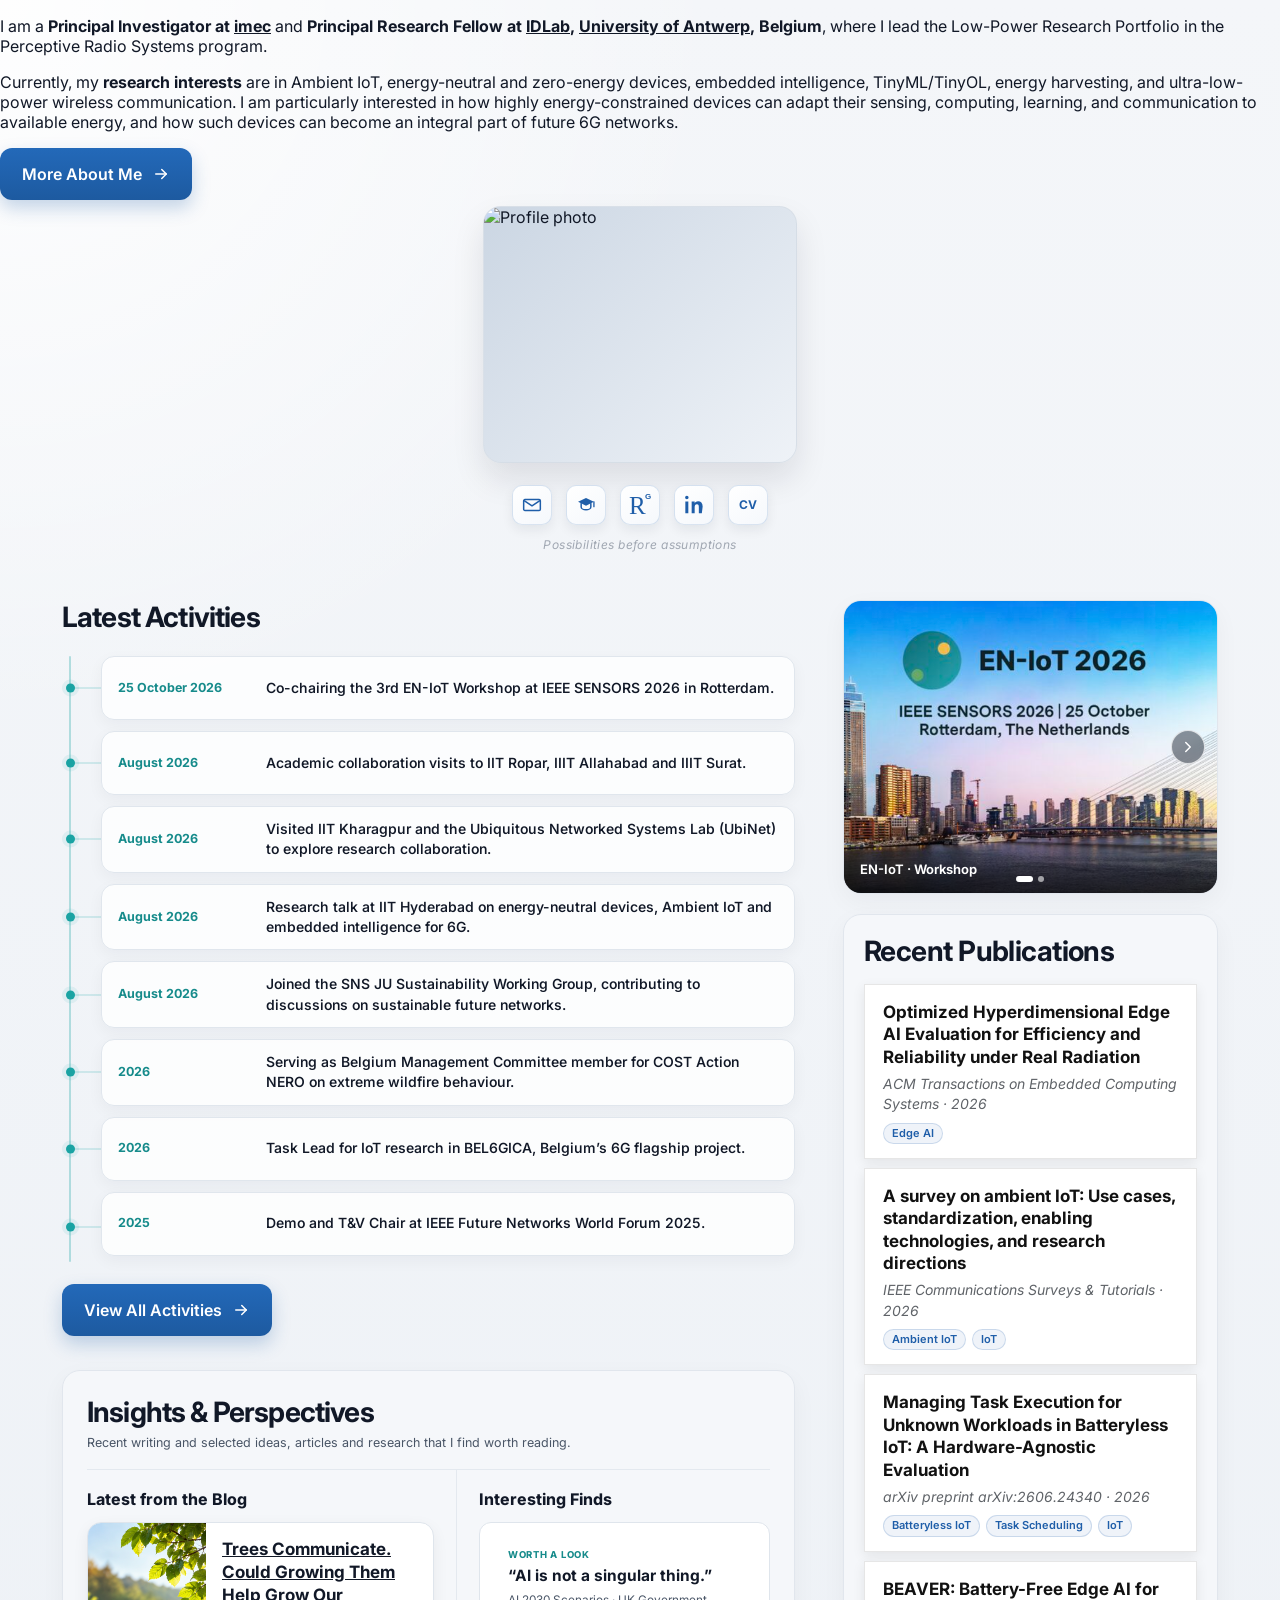
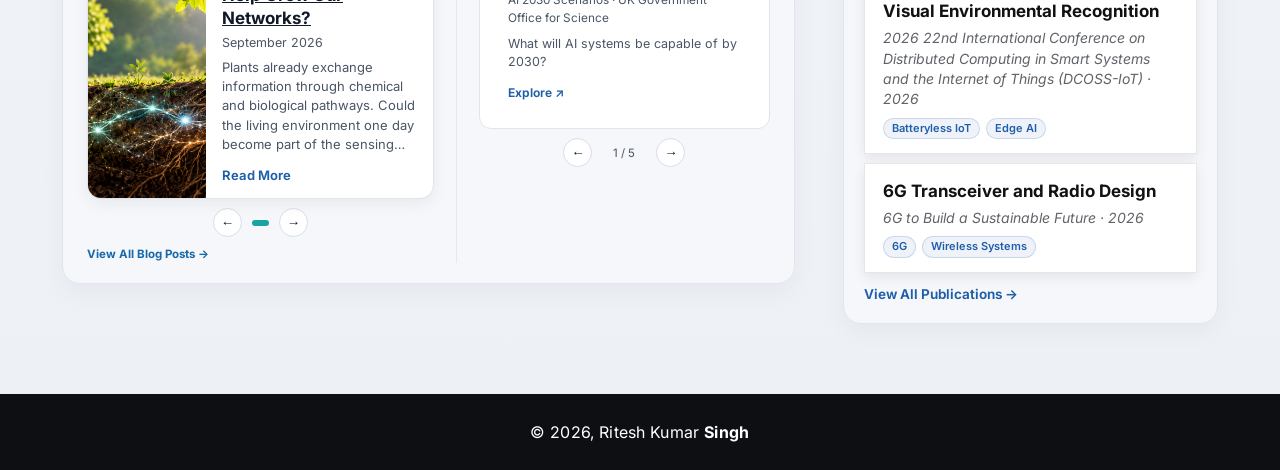
==== index.html @ 59a3bf8c "Update index.html" ====
<!DOCTYPE html>
<html lang="en">

<head>

  <meta charset="UTF-8" />

  <meta
    name="viewport"
    content="width=device-width, initial-scale=1.0"
  />

  <title>Ritesh Singh</title>


  <link
    rel="icon"
    type="image/png"
    href="images/ritesh_pic.png"
  >


  <!-- Apply saved theme before page renders -->

  <script>

    if (
      localStorage.getItem('theme') === 'dark'
    ) {

      document.documentElement
        .classList
        .add('dark-mode');

    }

  </script>


  <link
    rel="preconnect"
    href="https://fonts.googleapis.com"
  >

  <link
    rel="preconnect"
    href="https://fonts.gstatic.com"
    crossorigin
  >

  <link
    href="https://fonts.googleapis.com/css2?family=Inter:wght@400;500;600;700;800&display=swap"
    rel="stylesheet"
  >


  <link
    rel="stylesheet"
    href="css/style.css?v=20260917-01"
  />


  <!-- =========================================================
       HOME-SPECIFIC STYLES
  ========================================================== -->

  <style>
    /* =========================================================
       HOME LAYOUT — POLISHED TWO-COLUMN DESIGN
       ========================================================= */

    .home-content-grid {
      display: grid;
      grid-template-columns: minmax(0, 1.72fr) minmax(330px, 0.88fr);
      gap: 48px;
      padding: 46px 62px 58px;
      align-items: start;
    }

    .home-activities,
    .home-sidebar {
      min-width: 0;
    }

    .home-sidebar {
      position: static;
      align-self: start;
    }

    /* Soft section cards on the right */
    .home-panel {
      background: rgba(246, 248, 251, 0.92);
      border: 1px solid #e1e6ed;
      border-radius: 18px;
      padding: 20px;
      box-shadow: 0 8px 24px rgba(15, 23, 42, 0.045);
    }

    .home-panel + .home-panel {
      margin-top: 20px;
    }

    .home-sidebar .section-title {
      margin: 0 0 16px;
      font-size: 28px;
      line-height: 1.16;
      letter-spacing: -0.02em;
    }

    /* =========================================================
       ACTIVITY TIMELINE
       ========================================================= */

    .timeline {
      position: relative;
      margin-top: 8px;
      padding-left: 25px;
    }

    .timeline::before {
      content: "";
      position: absolute;
      left: 6px;
      top: 8px;
      bottom: 12px;
      width: 2px;
      background: rgba(26, 163, 163, 0.28);
    }

    .timeline-entry {
      position: relative;
      padding: 0 0 31px 22px;
    }

    .timeline-entry:last-child {
      padding-bottom: 6px;
    }

    .timeline-dot {
      position: absolute;
      left: -25px;
      top: 6px;
      width: 12px;
      height: 12px;
      border-radius: 50%;
      background: #1aa3a3;
      box-shadow: 0 0 0 5px rgba(26, 163, 163, 0.11);
      transition: transform 160ms ease, box-shadow 160ms ease;
    }

    .timeline-entry:hover .timeline-dot {
      transform: scale(1.12);
      box-shadow: 0 0 0 7px rgba(26, 163, 163, 0.13);
    }

    .activity-topline {
      display: flex;
      align-items: center;
      flex-wrap: wrap;
      gap: 9px;
      margin-bottom: 6px;
    }

    .activity-date {
      font-size: 14px;
      font-weight: 700;
      color: var(--text);
    }

    .activity-tag {
      display: inline-flex;
      align-items: center;
      min-height: 22px;
      padding: 2px 8px;
      border-radius: 999px;
      background: rgba(26, 163, 163, 0.10);
      color: #168b8b;
      font-size: 10px;
      font-weight: 700;
      letter-spacing: 0.08em;
      text-transform: uppercase;
    }

    .activity-title {
      margin: 0 0 6px;
      font-size: 18px;
      line-height: 1.38;
      font-weight: 650;
      color: var(--text);
    }

    .activity-summary {
      margin: 0;
      color: var(--muted);
      font-size: 15px;
      line-height: 1.65;
    }

    .activity-inline-link,
    .update-inline-link {
      display: inline-flex;
      margin-top: 10px;
      color: var(--primary);
      text-decoration: none;
      font-size: 13.5px;
      font-weight: 650;
    }

    .activity-inline-link:hover,
    .update-inline-link:hover {
      text-decoration: underline;
    }

    /* Activity media */
    .activity-visual {
      margin: 14px 0 0;
      overflow: hidden;
      border-radius: 14px;
      border: 1px solid var(--border);
      background: var(--surface-strong);
      box-shadow: 0 7px 18px rgba(15, 23, 42, 0.08);
    }

    .activity-visual img {
      display: block;
      width: 100%;
      height: 100%;
      object-fit: cover;
      transition: transform 220ms ease;
    }

    .activity-visual:hover img {
      transform: scale(1.02);
    }

    .activity-visual figcaption {
      padding: 8px 11px;
      color: var(--muted);
      font-size: 12px;
      line-height: 1.4;
    }

    .activity-featured {
      position: relative;
      width: min(100%, 500px);
      aspect-ratio: 16 / 8.8;
    }

    .activity-featured figcaption {
      position: absolute;
      left: 0;
      right: 0;
      bottom: 0;
      padding: 34px 13px 11px;
      color: #fff;
      background: linear-gradient(180deg, transparent 0%, rgba(0,0,0,0.72) 100%);
    }

    .activity-single-image {
      width: min(100%, 360px);
    }

    .activity-single-image img {
      aspect-ratio: 16 / 9;
    }

    .activity-gallery {
      width: min(100%, 500px);
      display: grid;
      grid-template-columns: 1.6fr 0.9fr;
      grid-template-rows: 190px auto;
      gap: 5px;
      padding: 5px;
    }

    .activity-gallery-main,
    .activity-gallery-side,
    .activity-gallery-last {
      min-width: 0;
      min-height: 0;
      overflow: hidden;
      border-radius: 10px;
    }

    .activity-gallery-main {
      grid-row: 1;
    }

    .activity-gallery-side {
      display: grid;
      grid-template-rows: 1fr 1fr;
      gap: 5px;
    }

    .activity-gallery-last {
      position: relative;
    }

    .activity-gallery-count {
      position: absolute;
      inset: 0;
      display: grid;
      place-items: center;
      background: rgba(0,0,0,0.48);
      color: #fff;
      font-size: 18px;
      font-weight: 700;
    }

    .activity-gallery figcaption {
      grid-column: 1 / -1;
      padding: 5px 7px 3px;
    }

    /* =========================================================
       BLOG — ONE CLEAN CARD AT A TIME
       Supports both old and new blogs.js class names.
       ========================================================= */

    .blog-carousel-shell {
      position: relative;
    }

    #latestBlogs {
      position: relative;
      min-width: 0;
    }

    /* All blog cards are hidden first; JS shows the active one */
    #latestBlogs > article {
      display: none;
    }

    #latestBlogs > article.is-active-blog {
      display: grid;
    }

    .blog-slide,
    .home-blog-card {
      grid-template-columns: 118px minmax(0, 1fr);
      min-height: 172px;
      overflow: hidden;
      border: 1px solid #dfe5ec;
      border-radius: 14px;
      background: #fff;
      box-shadow: 0 5px 16px rgba(15, 23, 42, 0.06);
    }

    .blog-slide > img,
    img.home-blog-image {
      display: block;
      width: 118px;
      height: 100%;
      min-height: 172px;
      object-fit: cover;
      background: #eef2f6;
    }

    .blog-slide-placeholder,
    .home-blog-placeholder {
      width: 118px;
      min-height: 172px;
      background:
        linear-gradient(145deg, rgba(26,163,163,0.12), rgba(31,94,169,0.08));
    }

    .blog-slide-content,
    .home-blog-content {
      min-width: 0;
      padding: 15px 16px 14px;
    }

    .blog-slide-title,
    .home-blog-title {
      margin: 0 0 5px;
      color: var(--text);
      font-size: 17px;
      line-height: 1.35;
      font-weight: 700;
    }

    .blog-slide-meta,
    .home-blog-date {
      margin-bottom: 8px;
      color: var(--muted);
      font-size: 12.5px;
    }

    .blog-slide-desc,
    .home-blog-excerpt {
      margin: 0 0 10px;
      color: var(--muted);
      font-size: 13px;
      line-height: 1.48;
      display: -webkit-box;
      -webkit-line-clamp: 5;
      -webkit-box-orient: vertical;
      overflow: hidden;
    }

    .read-link,
    .home-blog-link {
      color: var(--primary);
      text-decoration: none;
      font-size: 13px;
      font-weight: 650;
    }

    .read-link:hover,
    .home-blog-link:hover {
      text-decoration: underline;
    }

    .carousel-controls {
      display: flex;
      align-items: center;
      justify-content: center;
      gap: 10px;
      margin-top: 11px;
    }

    .carousel-arrow {
      width: 29px;
      height: 29px;
      border: 1px solid #d7dee7;
      border-radius: 50%;
      background: #fff;
      color: var(--text);
      display: inline-flex;
      align-items: center;
      justify-content: center;
      cursor: pointer;
      transition: color 150ms ease, border-color 150ms ease, transform 150ms ease;
    }

    .carousel-arrow:hover {
      color: var(--primary);
      border-color: var(--primary);
      transform: translateY(-1px);
    }

    .carousel-dots {
      display: flex;
      gap: 6px;
      align-items: center;
      justify-content: center;
    }

    .carousel-dot {
      width: 6px;
      height: 6px;
      padding: 0;
      border: 0;
      border-radius: 50%;
      background: #c4ccd6;
      cursor: pointer;
    }

    .carousel-dot.active {
      width: 17px;
      border-radius: 999px;
      background: #1aa3a3;
    }

    /* =========================================================
       PUBLICATIONS — FIVE COMPACT CARDS
       ========================================================= */

    #recentPublications {
      display: grid;
      gap: 9px;
    }

    .home-publication-item {
      padding: 12px 13px 11px;
      border: 1px solid #dfe5ec;
      border-radius: 12px;
      background: #fff;
      box-shadow: 0 3px 11px rgba(15, 23, 42, 0.04);
    }

    .home-publication-title {
      margin: 0 0 5px;
      color: var(--text);
      font-size: 14px;
      line-height: 1.38;
      font-weight: 700;
    }

    .home-publication-meta {
      margin: 0 0 6px;
      color: var(--muted);
      font-size: 11.8px;
      line-height: 1.45;
    }

    .home-publication-link {
      color: var(--primary);
      text-decoration: none;
      font-size: 12px;
      font-weight: 650;
    }

    .home-publication-link:hover {
      text-decoration: underline;
    }

    /* =========================================================
       SIDEBAR ACTIONS
       ========================================================= */

    .sidebar-action {
      display: inline-flex;
      margin-top: 13px;
      color: var(--primary);
      text-decoration: none;
      font-weight: 650;
      font-size: 13.5px;
    }

    .sidebar-action:hover {
      text-decoration: underline;
    }

    /* =========================================================
       WORTH SHARING — COMPACT AND CONSISTENT
       ========================================================= */

    .sharing-card {
      margin-top: 0;
      overflow: hidden;
      background: #fff;
      border: 1px solid #dfe5ec;
      border-radius: 14px;
      box-shadow: 0 5px 16px rgba(15, 23, 42, 0.05);
    }

    .sharing-content {
      padding: 14px 15px 15px;
    }

    .sharing-type {
      margin-bottom: 5px;
      color: #168b8b;
      font-size: 9.5px;
      font-weight: 750;
      letter-spacing: 0.08em;
      text-transform: uppercase;
    }

    .sharing-title {
      margin: 0 0 6px;
      color: var(--text);
      font-size: 15.5px;
      line-height: 1.38;
      font-weight: 700;
    }

    .sharing-source,
    .sharing-author {
      color: var(--muted);
      font-size: 11.8px;
      line-height: 1.45;
    }

    .sharing-note {
      margin: 8px 0 9px;
      color: var(--muted);
      font-size: 12.5px;
      line-height: 1.5;
    }

    .sharing-thumb-wrap,
    .sharing-image-wrap {
      overflow: hidden;
    }

    .sharing-thumb,
    .sharing-feature-image {
      display: block;
      width: 100%;
      max-height: 170px;
      object-fit: cover;
    }

    .sharing-link {
      color: var(--primary);
      text-decoration: none;
      font-size: 12px;
      font-weight: 650;
    }

    .sharing-link:hover {
      text-decoration: underline;
    }

    .sharing-quote-card {
      position: relative;
      padding: 17px 18px 16px;
    }

    .sharing-quote-mark {
      height: 24px;
      color: #1aa3a3;
      font-family: Georgia, "Times New Roman", serif;
      font-size: 42px;
      line-height: 1;
    }

    .sharing-quote-text {
      margin: 3px 0 11px;
      color: var(--text);
      font-family: Georgia, "Times New Roman", serif;
      font-size: 15.5px;
      line-height: 1.5;
      font-style: italic;
    }

    .sharing-controls {
      display: flex;
      align-items: center;
      justify-content: center;
      gap: 11px;
      margin-top: 10px;
    }

    .sharing-controls button {
      width: 29px;
      height: 29px;
      padding: 0;
      border: 1px solid #d7dee7;
      border-radius: 50%;
      background: #fff;
      color: var(--text);
      display: inline-flex;
      align-items: center;
      justify-content: center;
      cursor: pointer;
    }

    .sharing-controls button:hover {
      color: var(--primary);
      border-color: var(--primary);
    }

    #sharingCounter {
      min-width: 42px;
      color: var(--muted);
      font-size: 11.5px;
      text-align: center;
    }


    /* FINAL HOME — CONNECTED COMPACT ACTIVITY CARDS + PHOTO CAROUSEL */
    .timeline{position:relative;margin-top:10px;padding-left:39px}
    .timeline::before{content:"";position:absolute;left:7px;top:0;bottom:0;width:2px;background:rgba(26,163,163,.30);border-radius:999px}
    .timeline-entry{position:relative;margin:0 0 11px;padding:0}
    .timeline-entry:last-child{margin-bottom:0}
    .timeline-entry::before{content:"";position:absolute;left:-31px;top:50%;width:31px;height:1px;background:rgba(26,163,163,.34);transform:translateY(-50%)}
    .timeline-dot{position:absolute;left:-35px;top:50%;width:9px;height:9px;border-radius:50%;background:#1aa3a3;box-shadow:0 0 0 4px rgba(26,163,163,.09);transform:translateY(-50%);z-index:2}
    .activity-compact-card{min-height:64px;display:grid;grid-template-columns:132px minmax(0,1fr);gap:16px;align-items:center;padding:12px 16px;border:1px solid #e0e6ed;border-radius:13px;background:rgba(255,255,255,.82);box-shadow:0 5px 16px rgba(15,23,42,.045);transition:border-color 160ms ease,box-shadow 160ms ease,transform 160ms ease}
    .activity-compact-card:hover{border-color:rgba(26,163,163,.34);box-shadow:0 7px 19px rgba(15,23,42,.065);transform:translateY(-1px)}
    .activity-compact-date{color:#168b8b;font-size:12.5px;line-height:1.35;font-weight:700;white-space:nowrap}
    .activity-compact-text{min-width:0;color:var(--text);font-size:14px;line-height:1.45;font-weight:550}
    .activity-compact-text a{color:inherit;text-decoration:none}.activity-compact-text a:hover{color:var(--primary)}
    .left-worth-sharing{margin-top:38px}
    .academic-moments-panel{padding:0;overflow:hidden}
    .home-academic-carousel{position:relative;width:100%;height:292px;overflow:hidden;background:#eef2f6}
    .home-academic-slide{position:absolute;inset:0;width:100%;height:100%;object-fit:cover;opacity:0;transform:translateX(10px);transition:opacity .45s ease,transform .45s ease}
    .home-academic-slide.is-active{opacity:1;transform:translateX(0)}
    .home-academic-caption{position:absolute;left:0;right:0;bottom:0;z-index:2;padding:44px 54px 15px 16px;color:#fff;font-size:13px;line-height:1.35;font-weight:650;background:linear-gradient(180deg,rgba(0,0,0,0),rgba(0,0,0,.70));pointer-events:none}
    .home-academic-next{position:absolute;right:12px;top:50%;z-index:3;width:34px;height:34px;padding:0;display:inline-flex;align-items:center;justify-content:center;border:1px solid rgba(255,255,255,.72);border-radius:50%;background:rgba(17,24,39,.46);color:#fff;cursor:pointer;backdrop-filter:blur(5px);transform:translateY(-50%)}
    .home-academic-dots{position:absolute;left:50%;bottom:11px;z-index:4;display:flex;align-items:center;justify-content:center;gap:5px;transform:translateX(-50%)}
    .home-academic-dot{width:6px;height:6px;padding:0;border:0;border-radius:50%;background:rgba(255,255,255,.58);cursor:pointer}.home-academic-dot.is-active{width:17px;border-radius:999px;background:#fff}
    html.dark-mode .activity-compact-card{border-color:#303741;background:rgba(25,29,35,.92)}html.dark-mode .activity-compact-date{color:#82b7f4}html.dark-mode .timeline::before,html.dark-mode .timeline-entry::before{background:rgba(130,183,244,.28)}html.dark-mode .timeline-dot{background:#82b7f4;box-shadow:0 0 0 4px rgba(130,183,244,.09)}html.dark-mode .home-academic-carousel{background:#161a20}
    @media(max-width:760px){.timeline{padding-left:31px}.timeline-entry::before{left:-23px;width:23px}.timeline-dot{left:-27px}.activity-compact-card{grid-template-columns:1fr;gap:4px;min-height:0;padding:11px 13px}.activity-compact-date{white-space:normal}.home-academic-carousel{height:240px}}

    /* =========================================================
       DARK MODE
       ========================================================= */

    html.dark-mode .home-panel {
      background: #14181d;
      border-color: #2d333b;
      box-shadow: 0 8px 24px rgba(0,0,0,0.12);
    }

    html.dark-mode .activity-tag {
      background: rgba(130, 183, 244, 0.12);
      color: #8dc3ff;
    }

    html.dark-mode .timeline::before {
      background: rgba(130, 183, 244, 0.28);
    }

    html.dark-mode .timeline-dot {
      background: #82b7f4;
      box-shadow: 0 0 0 5px rgba(130, 183, 244, 0.11);
    }

    html.dark-mode .blog-slide,
    html.dark-mode .home-blog-card,
    html.dark-mode .home-publication-item,
    html.dark-mode .sharing-card,
    html.dark-mode .carousel-arrow,
    html.dark-mode .sharing-controls button {
      background: #191d23;
      border-color: #303741;
    }

    html.dark-mode .carousel-dot {
      background: #4d5663;
    }

    html.dark-mode .carousel-dot.active {
      background: #82b7f4;
    }

    html.dark-mode .sharing-type,
    html.dark-mode .sharing-quote-mark {
      color: #82b7f4;
    }

    /* =========================================================
       RESPONSIVE
       ========================================================= */

    @media (max-width: 1080px) {
      .home-content-grid {
        grid-template-columns: minmax(0, 1.5fr) minmax(315px, 0.9fr);
        gap: 34px;
        padding-left: 36px;
        padding-right: 36px;
      }
    }

    @media (max-width: 900px) {
      .home-content-grid {
        grid-template-columns: 1fr;
        gap: 38px;
      }

      .home-sidebar {
        display: grid;
        grid-template-columns: 1fr 1fr;
        gap: 20px;
      }

      .home-panel + .home-panel {
        margin-top: 0;
      }

      .worth-sharing-section {
        grid-column: 1 / -1;
      }
    }

    @media (max-width: 640px) {
      .home-content-grid {
        padding: 34px 20px 46px;
      }

      .home-sidebar {
        display: block;
      }

      .home-panel + .home-panel {
        margin-top: 18px;
      }

      .timeline {
        padding-left: 19px;
      }

      .timeline-entry {
        padding-left: 17px;
      }

      .timeline-dot {
        left: -19px;
      }

      .blog-slide,
      .home-blog-card {
        grid-template-columns: 92px minmax(0, 1fr);
        min-height: 160px;
      }

      .blog-slide > img,
      img.home-blog-image,
      .blog-slide-placeholder,
      .home-blog-placeholder {
        width: 92px;
        min-height: 160px;
      }

      .activity-gallery {
        grid-template-rows: 150px auto;
      }
    }
  
    /* Blog moved below Worth Sharing in the left column */
    .home-left-blog {
      margin-top: 24px;
    }

    .home-left-blog .blog-card {
      min-height: 0;
    }

    .home-left-blog .blog-card-image,
    .home-left-blog .blog-image {
      min-height: 112px;
      height: 112px;
    }

    .home-left-blog .blog-card-content,
    .home-left-blog .blog-content {
      padding-top: 11px;
      padding-bottom: 11px;
    }

    .home-left-blog .blog-title,
    .home-left-blog .blog-card-title {
      font-family: Inter, Arial, sans-serif;
      font-size: 13.5px;
      line-height: 1.32;
      font-weight: 700;
    }

    .home-left-blog .blog-date,
    .home-left-blog .blog-meta {
      font-family: Inter, Arial, sans-serif;
      font-size: 12px;
      line-height: 1.35;
    }

    .home-left-blog .blog-excerpt,
    .home-left-blog .blog-description {
      font-family: Inter, Arial, sans-serif;
      font-size: 12.5px;
      line-height: 1.4;
      display: -webkit-box;
      -webkit-line-clamp: 3;
      -webkit-box-orient: vertical;
      overflow: hidden;
    }


    /* =========================================================
       FINAL HOME SPACING TUNING
       Compact Worth Sharing + Latest Blog Posts only
       ========================================================= */

    /* Worth Sharing: remove unnecessary vertical whitespace */
    .worth-sharing-section {
      padding-top: 20px !important;
      padding-bottom: 16px !important;
    }

    .worth-sharing-section .section-title {
      margin-bottom: 14px !important;
    }

    .worth-sharing-section #worthSharing {
      margin-bottom: 10px !important;
    }

    .worth-sharing-section .sharing-card,
    .worth-sharing-section .share-card {
      padding-top: 14px !important;
      padding-bottom: 14px !important;
      min-height: 0 !important;
    }

    .worth-sharing-section .sharing-controls {
      margin-top: 10px !important;
      margin-bottom: 0 !important;
      padding-bottom: 0 !important;
    }

    /* Keep a clean but modest gap before Blog */
    .home-left-blog {
      margin-top: 22px !important;
      padding-top: 20px !important;
      padding-bottom: 15px !important;
    }

    .home-left-blog .section-title {
      margin-bottom: 14px !important;
    }

    /* Blog card should follow its content instead of holding empty height */
    .home-left-blog .blog-carousel-shell,
    .home-left-blog .blog-carousel {
      min-height: 0 !important;
      height: auto !important;
    }

    .home-left-blog .blog-card {
      min-height: 0 !important;
      height: auto !important;
    }

    .home-left-blog .blog-card-image,
    .home-left-blog .blog-image {
      height: 104px !important;
      min-height: 104px !important;
    }

    .home-left-blog .blog-card-content,
    .home-left-blog .blog-content {
      min-height: 0 !important;
      height: auto !important;
      padding-top: 10px !important;
      padding-bottom: 10px !important;
    }

    .home-left-blog .blog-excerpt,
    .home-left-blog .blog-description {
      margin-top: 6px !important;
      margin-bottom: 6px !important;
      -webkit-line-clamp: 2 !important;
    }

    .home-left-blog .carousel-controls {
      margin-top: 10px !important;
      margin-bottom: 8px !important;
    }

    .home-left-blog .sidebar-action {
      margin-top: 4px !important;
      margin-bottom: 0 !important;
    }

    @media (max-width: 760px) {
      .worth-sharing-section,
      .home-left-blog {
        padding-top: 17px !important;
        padding-bottom: 14px !important;
      }

      .home-left-blog .blog-card-image,
      .home-left-blog .blog-image {
        height: 96px !important;
        min-height: 96px !important;
      }
    }


    /* =========================================================
       INSIGHTS & PERSPECTIVES
       Combined Blog + Selected Reading panel
       ========================================================= */

    .insights-perspectives-panel {
      margin-top: 34px;
      padding: 24px 24px 20px;
      overflow: hidden;
    }

    .insights-panel-heading {
      display: flex;
      align-items: flex-end;
      justify-content: space-between;
      gap: 24px;
      padding-bottom: 17px;
      border-bottom: 1px solid #e4e9ef;
    }

    .insights-main-title {
      margin: 0 0 5px !important;
    }

    .insights-intro {
      margin: 0;
      max-width: 690px;
      color: var(--muted);
      font-family: Inter, Arial, sans-serif;
      font-size: 12.5px;
      line-height: 1.5;
    }

    .insights-grid {
      display: grid;
      grid-template-columns: minmax(0, 1.08fr) minmax(0, .92fr);
      gap: 0;
      align-items: stretch;
    }

    .insights-block {
      min-width: 0;
      padding-top: 19px;
    }

    .insights-blog-block {
      padding-right: 22px;
    }

    .insights-reading-block {
      padding-left: 22px;
      border-left: 1px solid #e4e9ef;
    }

    .insights-block-heading {
      margin-bottom: 12px;
    }

    .insights-kicker {
      display: block;
      margin-bottom: 3px;
      color: #168b8b;
      font-family: Inter, Arial, sans-serif;
      font-size: 9.5px;
      line-height: 1.2;
      font-weight: 800;
      letter-spacing: .09em;
    }

    .insights-block-heading h3 {
      margin: 0;
      color: var(--text);
      font-family: Inter, Arial, sans-serif;
      font-size: 16px;
      line-height: 1.3;
      font-weight: 750;
    }

    /* Blog card inside the merged panel */
    .insights-blog-block .blog-carousel-shell,
    .insights-blog-block .blog-carousel,
    .insights-blog-block .blog-card {
      min-height: 0 !important;
      height: auto !important;
    }

    .insights-blog-block .blog-card {
      overflow: hidden;
      border-radius: 12px;
    }

    .insights-blog-block .blog-card-image,
    .insights-blog-block .blog-image {
      width: 112px !important;
      min-width: 112px !important;
      height: 112px !important;
      min-height: 112px !important;
    }

    .insights-blog-block .blog-card-content,
    .insights-blog-block .blog-content {
      min-height: 0 !important;
      height: auto !important;
      padding: 11px 13px !important;
    }

    .insights-blog-block .blog-title,
    .insights-blog-block .blog-card-title {
      font-family: Inter, Arial, sans-serif;
      font-size: 13px !important;
      line-height: 1.32 !important;
      font-weight: 700 !important;
    }

    .insights-blog-block .blog-date,
    .insights-blog-block .blog-meta {
      font-family: Inter, Arial, sans-serif;
      font-size: 11px !important;
      line-height: 1.3 !important;
    }

    .insights-blog-block .blog-excerpt,
    .insights-blog-block .blog-description {
      margin-top: 5px !important;
      margin-bottom: 5px !important;
      font-family: Inter, Arial, sans-serif;
      font-size: 11.5px !important;
      line-height: 1.38 !important;
      display: -webkit-box;
      -webkit-line-clamp: 2 !important;
      -webkit-box-orient: vertical;
      overflow: hidden;
    }

    .insights-blog-block .carousel-controls {
      margin: 9px 0 5px !important;
    }

    /* Selected reading card: visually lighter than the blog card */
    .insights-reading-block #worthSharing {
      margin: 0 !important;
    }

    .insights-reading-block .sharing-card,
    .insights-reading-block .share-card {
      min-height: 0 !important;
      padding: 12px 13px !important;
      border-radius: 12px;
      box-shadow: none;
    }

    .insights-reading-block .sharing-controls {
      margin: 9px 0 5px !important;
      padding: 0 !important;
    }

    .insights-link {
      display: inline-flex;
      align-items: center;
      margin-top: 3px;
      color: #1769aa;
      font-family: Inter, Arial, sans-serif;
      font-size: 11.5px;
      line-height: 1.35;
      font-weight: 700;
      text-decoration: none;
    }

    .insights-link:hover {
      color: var(--primary);
    }

    html.dark-mode .insights-panel-heading,
    html.dark-mode .insights-reading-block {
      border-color: #303741;
    }

    @media (max-width: 900px) {
      .insights-grid {
        grid-template-columns: 1fr;
      }

      .insights-blog-block {
        padding-right: 0;
      }

      .insights-reading-block {
        margin-top: 18px;
        padding-left: 0;
        padding-top: 18px;
        border-left: 0;
        border-top: 1px solid #e4e9ef;
      }

      html.dark-mode .insights-reading-block {
        border-top-color: #303741;
      }
    }

    @media (max-width: 600px) {
      .insights-perspectives-panel {
        padding: 19px 16px 16px;
      }

      .insights-intro {
        font-size: 12px;
      }

      .insights-blog-block .blog-card-image,
      .insights-blog-block .blog-image {
        width: 96px !important;
        min-width: 96px !important;
        height: 104px !important;
        min-height: 104px !important;
      }
    }

</style>

</head>



<body>

<p>

        I am a <strong>Principal Investigator at <a href="https://www.imec-int.com/en" target="_blank" rel="noopener noreferrer">imec</a></strong>
        and <strong>Principal Research Fellow at <a href="https://www.uantwerpen.be/en/research-groups/idlab/" target="_blank" rel="noopener noreferrer">IDLab</a>,
        <a href="https://www.uantwerpen.be/en/" target="_blank" rel="noopener noreferrer">University of Antwerp</a>, Belgium</strong>,
        where I lead the Low-Power Research Portfolio in the Perceptive Radio Systems program.

      </p>


      <p>

        Currently, my <strong>research interests</strong> are in Ambient IoT, energy-neutral and zero-energy devices,
        embedded intelligence, TinyML/TinyOL, energy harvesting, and ultra-low-power wireless communication.
        I am particularly interested in how highly energy-constrained devices can adapt their sensing, computing,
        learning, and communication to available energy, and how such devices can become an integral part of future 6G networks.

      </p>



      <div class="button-row">


        <a
          class="btn-primary"
          href="about.html"
        >

          More About Me


          <svg
            width="18"
            height="18"
            viewBox="0 0 24 24"
            fill="none"
            aria-hidden="true"
          >

            <path
              d="M5 12H19"
              stroke="currentColor"
              stroke-width="2"
              stroke-linecap="round"
            />

            <path
              d="M13 6L19 12L13 18"
              stroke="currentColor"
              stroke-width="2"
              stroke-linecap="round"
              stroke-linejoin="round"
            />

          </svg>


        </a>


      </div>


    </div>



    <!-- RIGHT -->

    <div class="hero-side">



      <img
        class="profile-photo"
        src="images/profile.png"
        alt="Profile photo"
      >



      <!-- =====================================================
           SOCIAL LINKS
      ====================================================== -->

      <div class="social-row">

        <a class="social-icon" href="mailto:ritesh.ksingh27@gmail.com" aria-label="Email" title="Email">
          <svg viewBox="0 0 24 24" fill="none" aria-hidden="true">
            <path d="M3.5 5.5H20.5C21.33 5.5 22 6.17 22 7V17C22 17.83 21.33 18.5 20.5 18.5H3.5C2.67 18.5 2 17.83 2 17V7C2 6.17 2.67 5.5 3.5 5.5Z" stroke="currentColor" stroke-width="1.8" stroke-linejoin="round"/>
            <path d="M3 7L12 13L21 7" stroke="currentColor" stroke-width="1.8" stroke-linecap="round" stroke-linejoin="round"/>
          </svg>
        </a>

        <a class="social-icon" href="https://scholar.google.com/citations?user=uZy6xQoAAAAJ&hl=en" aria-label="Google Scholar" title="Google Scholar" target="_blank" rel="noopener noreferrer">
          <svg viewBox="0 0 24 24" fill="none" aria-hidden="true">
            <path d="M2.5 8.2L12 3.5L21.5 8.2L12 12.9L2.5 8.2Z" fill="currentColor"/>
            <path d="M6.2 10.2V14.3C6.2 16.2 8.8 17.8 12 17.8C15.2 17.8 17.8 16.2 17.8 14.3V10.2" stroke="currentColor" stroke-width="1.8" stroke-linecap="round" stroke-linejoin="round"/>
            <path d="M21.5 8.2V14" stroke="currentColor" stroke-width="1.6" stroke-linecap="round"/>
          </svg>
        </a>

        <a class="social-icon" href="https://www.researchgate.net/profile/Ritesh-Singh-13" aria-label="ResearchGate" title="ResearchGate" target="_blank" rel="noopener noreferrer">
          <span class="researchgate-mark researchgate-mark-final" aria-hidden="true">
            <span class="researchgate-r-final">R</span><span class="researchgate-g-final">G</span>
          </span>
        </a>

        <a class="social-icon" href="https://www.linkedin.com/in/singhriteshk/" aria-label="LinkedIn" title="LinkedIn" target="_blank" rel="noopener noreferrer">
          <svg viewBox="0 0 24 24" fill="currentColor" aria-hidden="true">
            <path d="M5.2 7.7H1.6V22h3.6V7.7ZM3.4 1A2.1 2.1 0 1 0 3.4 5.2 2.1 2.1 0 0 0 3.4 1ZM22.4 13.8c0-4.3-2.3-6.3-5.4-6.3-2.5 0-3.6 1.4-4.2 2.3V7.7H9.2V22h3.6v-7.1c0-1.9.4-3.7 2.7-3.7 2.3 0 2.3 2.1 2.3 3.8V22h3.6l1-8.2Z"/>
          </svg>
        </a>

        <a class="social-icon cv-icon" href="/CV_RSingh.pdf" aria-label="Curriculum Vitae" title="View CV" target="_blank" rel="noopener noreferrer">
          <span class="cv-mark" aria-hidden="true">CV</span>
        </a>

      </div>

      <div class="personal-motto">Possibilities before assumptions</div>


    </div>






  </section>



  <!-- =========================================================
       MAIN CONTENT
  ========================================================== -->

  <main class="home-content-grid">
    <section class="home-activities">
      <h2 class="section-title">Latest Activities</h2>
      <div class="timeline" id="homeActivities"></div>
      <div class="button-row" style="margin-top:22px;"><a class="btn-primary" href="updates.html">View All Activities <svg width="18" height="18" viewBox="0 0 24 24" fill="none" aria-hidden="true"><path d="M5 12H19" stroke="currentColor" stroke-width="2" stroke-linecap="round"/><path d="M13 6L19 12L13 18" stroke="currentColor" stroke-width="2" stroke-linecap="round" stroke-linejoin="round"/></svg></a></div>
      <section class="home-panel insights-perspectives-panel">

        <div class="insights-panel-heading">
          <div>
            <h2 class="section-title insights-main-title">
              Insights &amp; Perspectives
            </h2>
            <p class="insights-intro">
              Recent writing and selected ideas, articles and research that I find worth reading.
            </p>
          </div>
        </div>

        <div class="insights-grid">

          <!-- Latest from the Blog -->
          <section class="insights-block insights-blog-block" aria-labelledby="insightsBlogTitle">

            <div class="insights-block-heading">
              <h3 id="insightsBlogTitle">Latest from the Blog</h3>
            </div>

            <div class="blog-carousel-shell">
              <div
                class="blog-carousel"
                id="latestBlogs"
                aria-label="Latest blog posts"
              ></div>

              <div
                class="carousel-controls insights-carousel-controls"
                aria-label="Blog carousel controls"
              >
                <button
                  class="carousel-arrow"
                  type="button"
                  onclick="previousBlog()"
                  aria-label="Previous blog"
                  title="Previous blog"
                >
                  &#8592;
                </button>

                <div
                  class="carousel-dots"
                  id="blogDots"
                ></div>

                <button
                  class="carousel-arrow"
                  type="button"
                  onclick="nextBlog()"
                  aria-label="Next blog"
                  title="Next blog"
                >
                  &#8594;
                </button>
              </div>
            </div>

            <a
              class="insights-link"
              href="blogs/index.html"
            >
              View All Blog Posts &#8594;
            </a>

          </section>

          <!-- Worth Reading -->
          <section class="insights-block insights-reading-block" aria-labelledby="worthReadingTitle">

            <div class="insights-block-heading">
              <h3 id="worthReadingTitle">Interesting Finds</h3>
            </div>

            <div id="worthSharing">
              <!-- One selected item at a time from js/sharing.js -->
            </div>

            <div
              class="sharing-controls insights-sharing-controls"
              aria-label="Interesting Finds carousel controls"
            >
              <button
                type="button"
                onclick="previousSharing()"
                aria-label="Previous selected item"
                title="Previous"
              >
                &#8592;
              </button>

              <span id="sharingCounter">
                1 / 1
              </span>

              <button
                type="button"
                onclick="nextSharing()"
                aria-label="Next selected item"
                title="Next"
              >
                &#8594;
              </button>
            </div>

          </section>

        </div>

      </section>
    </section>
    <aside class="home-sidebar">
      <section class="home-panel academic-moments-panel" aria-label="Academic moments"><div class="home-academic-carousel" id="homeAcademicCarousel">
          <img src="images/events/en-iot-2026.png" class="home-academic-slide is-active" data-caption="EN-IoT · Workshop" alt="EN-IoT · Workshop" loading="lazy">
          <img src="images/events/futurenetworks.png" class="home-academic-slide" data-caption="IEEE Future Networks World Forum" alt="IEEE Future Networks World Forum" loading="lazy">
        <div class="home-academic-caption" id="homeAcademicCaption">EN-IoT · Workshop</div><button class="home-academic-next" id="homeAcademicNext" type="button" aria-label="Next academic photo"><svg width="18" height="18" viewBox="0 0 24 24" fill="none"><path d="M9 6L15 12L9 18" stroke="currentColor" stroke-width="2" stroke-linecap="round" stroke-linejoin="round"/></svg></button><div class="home-academic-dots" id="homeAcademicDots"></div></div></section>
      
      <section class="home-panel"><h2 class="section-title">Recent Publications</h2><div id="recentPublications"></div><a class="sidebar-action" href="publications.html">View All Publications &#8594;</a></section>
    </aside>
  </main>


  <!-- =========================================================
       FOOTER
  ========================================================== -->

  <footer class="site-footer">

    © 2026, Ritesh Kumar
    <strong>Singh</strong>

  </footer>


</div>





<!-- =========================================================
     FLOATING BACK TO TOP
========================================================== -->

<button
  id="backToTop"
  class="back-to-top"
  type="button"
  aria-label="Back to top"
  title="Back to top"
>
  <svg class="back-to-top-progress" viewBox="0 0 48 48" aria-hidden="true">
    <circle class="back-to-top-track" cx="24" cy="24" r="21" />
    <circle class="back-to-top-ring" cx="24" cy="24" r="21" />
  </svg>
  <span class="back-to-top-icon" aria-hidden="true">
    <svg width="19" height="19" viewBox="0 0 24 24" fill="none">
      <path d="M6.5 14.5L12 9L17.5 14.5" stroke="currentColor" stroke-width="2" stroke-linecap="round" stroke-linejoin="round"/>
    </svg>
  </span>
</button>

<!-- =========================================================
     SEARCH SCRIPT
========================================================== -->

<script>


  function toggleSiteSearch() {


    const search =
      document.getElementById(
        'siteSearch'
      );


    const input =
      document.getElementById(
        'siteSearchInput'
      );


    if (
      search.style.display === 'none' ||
      search.style.display === ''
    ) {

      search.style.display =
        'block';


      input.focus();

    }

    else {

      search.style.display =
        'none';

    }


  }



  function runSiteSearch(event) {


    event.preventDefault();


    const query =
      document
        .getElementById(
          'siteSearchInput'
        )
        .value
        .trim();


    if (!query) return;


    window.open(

      'https://www.google.com/search?q=' +

      encodeURIComponent(
        'site:riteshsingh.org ' +
        query
      ),

      '_blank',

      'noopener'

    );


  }


</script>



<!-- =========================================================
     DATA FILES
========================================================== -->


<script src="js/activities.js"></script>

<script src="js/blogs.js"></script>

<script src="js/publications.js"></script>

<script src="js/sharing.js"></script>



<!-- =========================================================
     RENDER HOME CONTENT
========================================================== -->

<script>


  /*
    Latest 8 Activities
  */

  if (
    typeof renderHomeActivities ===
    'function'
  ) {

    renderHomeActivities(
      'homeActivities',
      8
    );

  }



  /*
    Blog carousel

    All entries from blogs.js are available
    in the carousel.

    Only one card is visible at a time.
  */

  if (
    typeof renderLatestBlogs ===
    'function'
  ) {

    renderLatestBlogs(
      'latestBlogs'
    );

  }



  /*
    Latest 5 Publications
  */

  if (
    typeof renderRecentPublications ===
    'function'
  ) {

    renderRecentPublications(
      'recentPublications',
      5
    );

  }



  /*
    Worth Sharing
  */

  if (
    typeof renderWorthSharing ===
    'function'
  ) {

    renderWorthSharing(
      'worthSharing'
    );

  }


</script>



<!-- =========================================================
     BLOG CAROUSEL — ROBUST HOME DISPLAY
     Works with both older and newer blogs.js markup.
========================================================== -->

<script>
  let homeBlogIndex = 0;

  function getHomeBlogCards() {
    const container = document.getElementById('latestBlogs');
    if (!container) return [];

    return Array.from(container.children).filter(
      element => element.tagName === 'ARTICLE'
    );
  }

  function prepareBlogImages(cards) {
    cards.forEach(card => {
      const img = card.querySelector('img');

      if (!img) {
        if (!card.querySelector('.home-blog-placeholder')) {
          const placeholder = document.createElement('div');
          placeholder.className = 'home-blog-placeholder';
          card.insertBefore(placeholder, card.firstChild);
        }
        return;
      }

      img.addEventListener('error', () => {
        img.style.display = 'none';

        if (!card.querySelector('.home-blog-placeholder')) {
          const placeholder = document.createElement('div');
          placeholder.className = 'home-blog-placeholder';
          card.insertBefore(placeholder, card.firstChild);
        }
      }, { once: true });
    });
  }

  function renderHomeBlogDots(cards) {
    const dots = document.getElementById('blogDots');
    if (!dots) return;

    dots.innerHTML = cards.map((_, index) => `
      <button
        class="carousel-dot ${index === homeBlogIndex ? 'active' : ''}"
        type="button"
        onclick="goToBlog(${index})"
        aria-label="Show blog ${index + 1}"
      ></button>
    `).join('');
  }

  function showHomeBlog(index) {
    const cards = getHomeBlogCards();
    if (!cards.length) return;

    homeBlogIndex = (index + cards.length) % cards.length;

    cards.forEach((card, cardIndex) => {
      card.classList.toggle(
        'is-active-blog',
        cardIndex === homeBlogIndex
      );
    });

    renderHomeBlogDots(cards);
  }

  function nextBlog() {
    showHomeBlog(homeBlogIndex + 1);
  }

  function previousBlog() {
    showHomeBlog(homeBlogIndex - 1);
  }

  function goToBlog(index) {
    showHomeBlog(index);
  }

  function setupHomeBlogCarousel() {
    const cards = getHomeBlogCards();
    if (!cards.length) return;

    prepareBlogImages(cards);
    showHomeBlog(0);

    const controls = document.querySelector(
      '.blog-carousel-shell .carousel-controls'
    );

    if (controls) {
      controls.style.display =
        cards.length > 1 ? 'flex' : 'none';
    }
  }

  setupHomeBlogCarousel();
</script>



<!-- =========================================================
     THEME
========================================================== -->

<script>


  function updateThemeIcon() {


    const icon =
      document.getElementById(
        'themeIcon'
      );


    if (!icon) return;


    const isDark =
      document.documentElement
        .classList
        .contains(
          'dark-mode'
        );


    if (isDark) {


      /* Moon icon */

      icon.innerHTML = `

        <svg
          width="24"
          height="24"
          viewBox="0 0 24 24"
          fill="none"
          aria-hidden="true"
        >

          <path
            d="M20.5 14.2A8.5 8.5 0 0 1 9.8 3.5A8.5 8.5 0 1 0 20.5 14.2Z"
            stroke="currentColor"
            stroke-width="1.8"
            stroke-linejoin="round"
          />

        </svg>

      `;


    }

    else {


      /* Sun icon */

      icon.innerHTML = `

        <svg
          width="25"
          height="25"
          viewBox="0 0 24 24"
          fill="none"
          aria-hidden="true"
        >

          <circle
            cx="12"
            cy="12"
            r="4"
            stroke="currentColor"
            stroke-width="1.8"
          />

          <path
            d="
              M12 2V4
              M12 20V22
              M4.93 4.93L6.34 6.34
              M17.66 17.66L19.07 19.07
              M2 12H4
              M20 12H22
              M4.93 19.07L6.34 17.66
              M17.66 6.34L19.07 4.93
            "
            stroke="currentColor"
            stroke-width="1.8"
            stroke-linecap="round"
          />

        </svg>

      `;


    }


  }



  function toggleTheme() {


    const root =
      document.documentElement;


    const isDark =
      root.classList.toggle(
        'dark-mode'
      );


    localStorage.setItem(

      'theme',

      isDark
        ? 'dark'
        : 'light'

    );


    updateThemeIcon();


  }



  updateThemeIcon();


</script>




<!-- HOME ACADEMIC PHOTO CAROUSEL -->
<script>
const hac=document.getElementById('homeAcademicCarousel');if(hac){const s=[...hac.querySelectorAll('.home-academic-slide')],d=document.getElementById('homeAcademicDots'),n=document.getElementById('homeAcademicNext'),c=document.getElementById('homeAcademicCaption');let i=0,t;function show(x){i=(x+s.length)%s.length;s.forEach((e,j)=>e.classList.toggle('is-active',j===i));if(c)c.textContent=s[i].dataset.caption||'';if(d)[...d.children].forEach((e,j)=>e.classList.toggle('is-active',j===i))}function start(){clearInterval(t);if(s.length>1)t=setInterval(()=>show(i+1),5000)}if(d)s.forEach((_,j)=>{const b=document.createElement('button');b.type='button';b.className='home-academic-dot'+(j===0?' is-active':'');b.setAttribute('aria-label',`Show academic photo ${j+1}`);b.onclick=()=>{show(j);start()};d.appendChild(b)});if(n)n.onclick=()=>{show(i+1);start()};show(0);start()}
</script>

<!-- =========================================================
     FLOATING BACK TO TOP SCRIPT
========================================================== -->
<script>
  const backToTop = document.getElementById('backToTop');
  const backToTopRing = backToTop?.querySelector('.back-to-top-ring');
  const backToTopRadius = 21;
  const backToTopCircumference = 2 * Math.PI * backToTopRadius;

  if (backToTopRing) {
    backToTopRing.style.strokeDasharray = `${backToTopCircumference} ${backToTopCircumference}`;
    backToTopRing.style.strokeDashoffset = backToTopCircumference;
  }

  function updateBackToTop() {
    if (!backToTop) return;

    const scrollTop = window.scrollY || document.documentElement.scrollTop;
    const scrollableHeight = document.documentElement.scrollHeight - window.innerHeight;
    const progress = scrollableHeight > 0
      ? Math.min(Math.max(scrollTop / scrollableHeight, 0), 1)
      : 0;

    backToTop.classList.toggle('is-visible', scrollTop > 450);

    if (backToTopRing) {
      backToTopRing.style.strokeDashoffset =
        backToTopCircumference * (1 - progress);
    }
  }

  backToTop?.addEventListener('click', () => {
    window.scrollTo({ top: 0, behavior: 'smooth' });
  });

  window.addEventListener('scroll', updateBackToTop, { passive: true });
  window.addEventListener('resize', updateBackToTop);
  updateBackToTop();
</script>

</body>

</html>
---- css/style.css ----
:root {
  --bg: #eef1f5;
  --surface: rgba(255, 255, 255, 0.78);
  --surface-strong: #ffffff;
  --border: #d8dee7;
  --text: #111827;
  --muted: #495566;
  --primary: #1f5ea9;
  --primary-dark: #184b86;
  --shadow: 0 18px 40px rgba(15, 23, 42, 0.1);
  --radius-xl: 24px;
  --radius-lg: 18px;
  --radius-md: 14px;
}

* {
  box-sizing: border-box;
}

html {
  scroll-behavior: smooth;
}

body {
  margin: 0;
  font-family: Inter, Arial, sans-serif;
  background:
    radial-gradient(circle at top left, rgba(255,255,255,0.9), rgba(255,255,255,0) 30%),
    linear-gradient(180deg, #f4f6f9 0%, #edf1f6 100%);
  color: var(--text);
}

img {
  max-width: 100%;
  display: block;
}

a {
  color: inherit;
}

.page {
  width: 100%;
  max-width: none;
  margin: 0;
  background: rgba(255,255,255,0.74);
  backdrop-filter: blur(6px);
  border: 0;
  box-shadow: none;
  overflow: hidden;
}

.topbar {
  display: flex;
  align-items: center;
  justify-content: space-between;
  padding: 28px 62px;
  border-bottom: 1px solid rgba(216, 222, 231, 0.9);
  background: rgba(255,255,255,0.72);
}

.brand {
  font-size: 20px;
  font-weight: 400;
  letter-spacing: 0.22em;
  text-transform: uppercase;
  color: #111;
}

.brand span {
  font-weight: 800;
  letter-spacing: 0.18em;
}

/* =========================================================
   CLICKABLE SITE NAME
   ========================================================= */

a.brand-link,
a.brand-link:link,
a.brand-link:visited {
  color: #111;
  text-decoration: none !important;
  cursor: pointer;
  transition: color 160ms ease;
}

a.brand-link:hover,
a.brand-link:focus {
  color: var(--primary);
  text-decoration: none !important;
}

a.brand-link:hover span,
a.brand-link:focus span {
  color: var(--primary);
}

.nav {
  display: flex;
  align-items: center;
  gap: 26px;
}

.nav a {
  text-decoration: none;
  color: var(--text);
  font-size: 16px;
  font-weight: 500;
  white-space: nowrap;
}

.nav a:hover,
.nav a.active {
  color: var(--primary);
}

.hero {
  position: relative;
  display: grid;
  grid-template-columns: 1.6fr 0.9fr;
  gap: 40px;
  padding: 54px 62px 24px;
  overflow: hidden;
  background:
    radial-gradient(circle at 20% 20%, rgba(255,255,255,0.75), rgba(255,255,255,0) 25%),
    linear-gradient(180deg, rgba(255,255,255,0.34), rgba(255,255,255,0.18));
}

.hero::before,
.hero::after {
  content: "";
  position: absolute;
  left: -4%;
  right: -4%;
  border-radius: 50%;
  opacity: 0.28;
  pointer-events: none;
}

.hero::before {
  bottom: -16px;
  height: 220px;
  border: 2px solid rgba(255,255,255,0.72);
  transform: rotate(-4deg);
}

.hero::after {
  bottom: 26px;
  height: 160px;
  border: 2px solid rgba(255,255,255,0.58);
  transform: rotate(2deg);
}

.hero-copy,
.hero-side {
  position: relative;
  z-index: 1;
}

.hero h1 {
  line-height: 1.15;
}

.subtitle {
  font-size: 18px;
  color: #273243;
  margin-bottom: 28px;
}

.subtitle .linkish {
  color: var(--primary);
}

.hero p {
  max-width: none;
  font-size: 18px;
  line-height: 1.7;
  color: #1f2937;
  margin: 0 0 30px;
  text-align: justify;
  text-justify: inter-word;
  hyphens: auto;
}

.button-row {
  display: flex;
  gap: 14px;
  flex-wrap: wrap;
}

.btn-primary {
  display: inline-flex;
  align-items: center;
  justify-content: center;
  gap: 10px;
  height: 52px;
  border-radius: 12px;
  padding: 0 22px;
  font-size: 16px;
  font-weight: 600;
  text-decoration: none;
  color: white;
  background: linear-gradient(180deg, #2369b9, #1d5aa0);
  box-shadow: 0 8px 18px rgba(31, 94, 169, 0.25);
  border: none;
  cursor: pointer;
}

.btn-primary:hover {
  background: linear-gradient(180deg, #225fa7, #184b86);
}

.hero-side {
  display: flex;
  flex-direction: column;
  align-items: center;
  padding-top: 6px;
}

.profile-photo {
  width: min(100%, 314px);
  aspect-ratio: 1.22 / 1;
  border-radius: 18px;
  border: 1px solid rgba(216, 222, 231, 0.85);
  box-shadow: 0 16px 32px rgba(15,23,42,0.10);
  object-fit: cover;
  background: linear-gradient(135deg, #cbd6e3, #eef2f7);
}

.social-row {
  display: flex;
  gap: 14px;
  margin-top: 22px;
  flex-wrap: wrap;
  justify-content: center;
}

.social-icon {
  width: 42px;
  height: 42px;
  border-radius: 10px;
  border: 1px solid rgba(216, 222, 231, 0.95);
  background: linear-gradient(180deg, #ffffff, #f4f7fb);
  display: inline-flex;
  align-items: center;
  justify-content: center;
  color: var(--primary);
  text-decoration: none;
  box-shadow: 0 8px 18px rgba(15,23,42,0.06);
}

.cv-icon {
  width: auto;
  min-width: 66px;
  padding: 0 12px;
  gap: 6px;
  font-size: 14px;
  font-weight: 700;
}

.cards-row {
  display: grid;
  grid-template-columns: repeat(4, 1fr);
  gap: 14px;
  padding: 18px 62px 26px;
}

.feature-card {
  background: rgba(255,255,255,0.72);
  border: 1px solid rgba(216, 222, 231, 0.95);
  border-radius: 16px;
  padding: 18px 20px;
  min-height: 116px;
  box-shadow: 0 10px 22px rgba(15,23,42,0.04);
}

.feature-title {
  display: flex;
  align-items: center;
  gap: 12px;
  font-size: 20px;
  font-weight: 700;
  margin-bottom: 10px;
}

.feature-card p {
  margin: 0;
  color: var(--muted);
  font-size: 16px;
  line-height: 1.45;
}

.icon {
  width: 30px;
  height: 30px;
  color: var(--primary);
  flex: 0 0 auto;
}

.main-grid {
  display: grid;
  grid-template-columns: 1fr 1fr;
  gap: 24px;
  padding: 10px 62px 56px;
}

.section-title {
  font-size: 28px;
  letter-spacing: -0.03em;
  margin: 0 0 22px;
}

.activities {
  padding-right: 18px;
  border-right: 1px solid rgba(216, 222, 231, 0.9);
}

.activity-item,
.blog-item {
  display: grid;
  gap: 16px;
  margin-bottom: 22px;
  align-items: start;
}

.activity-item {
  grid-template-columns: auto 1fr;
}

.activity-icon {
  width: 48px;
  height: 48px;
  border-radius: 12px;
  border: 1px solid rgba(216, 222, 231, 0.9);
  background: linear-gradient(180deg, #ffffff, #f4f7fb);
  display: flex;
  align-items: center;
  justify-content: center;
  color: var(--primary);
}

.activity-text {
  font-size: 17px;
  line-height: 1.55;
  color: #1f2937;
}

.activity-text strong {
  font-size: 18px;
}

.blog-item {
  grid-template-columns: 188px 1fr;
  gap: 18px;
  margin-bottom: 30px;
}

.blog-thumb {
  width: 100%;
  height: 122px;
  border-radius: 14px;
  border: 1px solid rgba(216, 222, 231, 0.9);
  object-fit: cover;
  background: linear-gradient(135deg, #76a0d1, #d8e5f5);
}

.blog-title {
  font-size: 20px;
  font-weight: 700;
  margin: 0 0 10px;
  letter-spacing: -0.02em;
}

.blog-meta {
  color: #5b6575;
  font-size: 14px;
  margin-bottom: 10px;
}

.blog-desc {
  margin: 0 0 10px;
  color: #374151;
  font-size: 16px;
  line-height: 1.6;
}

.read-link {
  text-decoration: none;
  color: var(--primary);
  font-weight: 600;
}

.read-link:hover {
  color: var(--primary-dark);
}

.content-page {
  padding: 54px 62px 56px;
}

.content-page h1 {
  margin-top: 0;
}

.content-page p.lead {
  font-size: 18px;
  color: var(--muted);
  line-height: 1.7;
  max-width: 900px;
}

.card-list {
  display: grid;
  gap: 18px;
  margin-top: 28px;
}

.simple-card {
  background: rgba(255,255,255,0.72);
  border: 1px solid rgba(216, 222, 231, 0.95);
  border-radius: 16px;
  padding: 22px;
  box-shadow: 0 10px 22px rgba(15,23,42,0.04);
}

.simple-card h3 {
  margin: 0 0 8px;
}

.blog-grid {
  display: grid;
  gap: 24px;
  margin-top: 28px;
}

.blog-list-card {
  display: grid;
  grid-template-columns: 220px 1fr;
  gap: 18px;
  background: rgba(255,255,255,0.72);
  border: 1px solid rgba(216, 222, 231, 0.95);
  border-radius: 16px;
  padding: 18px;
  box-shadow: 0 10px 22px rgba(15,23,42,0.04);
}

.blog-list-card img {
  width: 100%;
  height: 140px;
  object-fit: cover;
  border-radius: 14px;
}

.footer-note {
  margin-top: 36px;
  font-size: 14px;
  color: var(--muted);
}

.experience-section {
  padding: 10px 62px 26px;
}

.hidden {
  display: none;
}

.experience-header h2 {
  margin: 0 0 8px;
  font-size: 28px;
  letter-spacing: -0.03em;
}

.experience-header p {
  margin: 0 0 22px;
  color: var(--muted);
  font-size: 17px;
}

.experience-grid {
  display: grid;
  grid-template-columns: repeat(2, 1fr);
  gap: 18px;
}

.experience-card {
  display: grid;
  grid-template-columns: 88px 1fr;
  gap: 18px;
  align-items: center;
  background: rgba(255,255,255,0.72);
  border: 1px solid rgba(216, 222, 231, 0.95);
  border-radius: 16px;
  padding: 20px;
  box-shadow: 0 10px 22px rgba(15,23,42,0.04);
}

.company-logo {
  width: 72px;
  height: 72px;
  object-fit: contain;
  border-radius: 12px;
  background: #fff;
  padding: 8px;
  border: 1px solid rgba(216, 222, 231, 0.9);
}

.experience-card h3 {
  margin: 0 0 6px;
  font-size: 20px;
}

.exp-role {
  margin: 0 0 8px;
  color: var(--primary);
  font-weight: 600;
}

.site-footer {
  margin-top: 12px;
  padding: 28px 20px;
  background: #0d0f12;
  color: #ffffff;
  text-align: center;
  font-size: 16px;
  letter-spacing: 0.02em;
}

.publications-page {
  max-width: 980px;
  margin: 0 auto;
  padding: 44px 32px 56px;
}

.publications-title {
  margin: 0 0 16px;
  font-size: 42px;
  font-weight: 500;
  letter-spacing: -0.02em;
  padding-bottom: 10px;
  border-bottom: 2px solid #1aa3a3;
}

.pub-year-section {
  margin-top: 24px;
}

.pub-year {
  margin: 0 0 10px;
  font-size: 32px;
  font-weight: 700;
  letter-spacing: -0.02em;
}

.back-to-top {
  display: inline-block;
  margin-bottom: 16px;
  color: #111827;
  font-size: 15px;
  text-decoration: underline;
}

.pub-list {
  display: grid;
  gap: 14px;
}

.pub-card {
  background: #ffffff;
  border: 1px solid #e6e6e6;
  box-shadow: 0 4px 12px rgba(0, 0, 0, 0.08);
  padding: 16px 18px 14px;
}

.pub-card-title {
  margin: 0 0 6px;
  font-size: 17px;
  font-weight: 800;
  line-height: 1.32;
  color: #111;
}

.pub-authors {
  margin: 0 0 4px;
  font-size: 14px;
  line-height: 1.45;
  color: #111;
}

.pub-venue {
  margin: 0;
  font-size: 14px;
  line-height: 1.45;
  font-style: italic;
  color: #5f6368;
}

.pub-links {
  margin-top: 8px;
}

.pub-links a {
  color: var(--primary);
  text-decoration: none;
  font-weight: 600;
  font-size: 14px;
}

.pub-links a:hover {
  color: var(--primary-dark);
  text-decoration: underline;
}

.page-title {
  margin: 0 0 18px;
  font-size: 42px;
  font-weight: 500;
  letter-spacing: -0.02em;
  padding-bottom: 10px;
  border-bottom: 2px solid #1aa3a3;
}

/* ===== PROJECT PAGE ===== */

.projects-page {
  padding: 44px 62px 56px;
}

.projects-layout {
  display: grid;
  grid-template-columns: 0.8fr 1.6fr;
  gap: 28px;
  align-items: start;
}

.projects-visual {
  display: flex;
  flex-direction: column;
  gap: 16px;
}

.project-side-img {
  width: 100%;
  border-radius: 12px;
  object-fit: cover;
  border: 1px solid #e5e7eb;
}

.project-list {
  display: flex;
  flex-direction: column;
  gap: 20px;
}

.project-card {
  background: #ffffff;
  border: 1px solid #e5e7eb;
  box-shadow: 0 6px 18px rgba(0,0,0,0.08);
  padding: 20px 22px;
}

.project-top {
  display: flex;
  justify-content: space-between;
  margin-bottom: 10px;
}

.project-name {
  font-weight: 700;
  letter-spacing: 0.04em;
  font-size: 16px;
}

.project-year {
  font-weight: 700;
  font-size: 18px;
}

.project-title {
  font-size: 20px;
  font-weight: 800;
  margin: 0 0 8px;
  line-height: 1.35;
}

.project-desc {
  font-size: 17px;
  color: #555;
  line-height: 1.6;
}

@media (max-width: 1150px) {
  .topbar,
  .hero,
  .cards-row,
  .main-grid,
  .content-page {
    padding-left: 28px;
    padding-right: 28px;
  }

  .hero {
    grid-template-columns: 1fr;
  }

  .hero-side {
    align-items: flex-start;
  }

  .social-row {
    justify-content: flex-start;
  }

  .cards-row {
    grid-template-columns: repeat(2, 1fr);
  }

  .main-grid {
    grid-template-columns: 1fr;
  }

  .activities {
    border-right: 0;
    padding-right: 0;
  }

  .experience-section {
    padding-left: 28px;
    padding-right: 28px;
  }

  .experience-grid {
    grid-template-columns: 1fr;
  }
}

@media (max-width: 900px) {
  .publications-page {
    padding-left: 20px;
    padding-right: 20px;
  }

  .publications-title {
    font-size: 36px;
  }

  .pub-year {
    font-size: 28px;
  }

  .pub-card-title {
    font-size: 16px;
  }

  .pub-authors,
  .pub-venue,
  .pub-links a {
    font-size: 13px;
  }

  .projects-layout {
    grid-template-columns: 1fr;
  }

  .projects-visual {
    flex-direction: row;
    overflow-x: auto;
  }

  .project-side-img {
    min-width: 220px;
  }
}

@media (max-width: 760px) {
  .page {
    margin: 0;
  }

  .topbar {
    flex-direction: column;
    align-items: flex-start;
    gap: 16px;
  }

  .nav {
    gap: 20px;
    flex-wrap: wrap;
  }

  .hero h1 {
    font-size: 40px;
  }

  .cards-row {
    grid-template-columns: 1fr;
  }

  .blog-item,
  .blog-list-card {
    grid-template-columns: 1fr;
  }
}
/* =========================================================
   ABOUT PAGE
========================================================= */

.about-page {
  padding: 48px 62px 58px;
}


/* =========================================================
   ABOUT INTRO
========================================================= */

.about-intro {
  max-width: 1000px;
  margin-bottom: 54px;
}

.about-intro .page-title {
  margin-bottom: 10px;
}

.about-role {
  margin-bottom: 18px;
  font-size: 17px;
  font-weight: 600;
  color: #172033;
}

.about-role span {
  color: var(--primary);
}

.about-intro p {
  max-width: 940px;
  margin: 0 0 12px;
  font-size: 17px;
  line-height: 1.75;
  color: #283548;
  text-align: justify;
}


/* =========================================================
   SECTION
========================================================= */

.profile-section {
  margin-top: 58px;
}

.profile-section-heading {
  display: flex;
  align-items: center;
  gap: 14px;
  margin-bottom: 30px;
}

.profile-section-heading h2 {
  margin: 0;
  font-size: 27px;
  line-height: 1.2;
  font-weight: 700;
  color: #172033;
  white-space: nowrap;
}

.section-icon {
  width: 46px;
  height: 46px;
  flex: 0 0 46px;
  border-radius: 50%;
  background: #edf5fc;
  color: #1168b7;
  display: flex;
  align-items: center;
  justify-content: center;
}

.heading-line {
  height: 1px;
  flex: 1;
  margin-left: 2px;
  background: linear-gradient(
    90deg,
    rgba(54, 97, 141, 0.75),
    rgba(54, 97, 141, 0.15)
  );
}

.heading-note {
  margin-left: 8px;
  font-size: 12px;
  font-style: italic;
  white-space: nowrap;
  color: #58708c;
}


/* =========================================================
   TIMELINE
========================================================= */

.timeline {
  position: relative;
}

.timeline-item {
  position: relative;
  display: grid;
  grid-template-columns: 165px 30px minmax(0, 1fr);
  align-items: start;
  min-height: 115px;
  padding-bottom: 30px;
}

.timeline-item:last-child {
  padding-bottom: 0;
}

.timeline-date {
  padding-top: 2px;
  padding-right: 16px;
  text-align: right;
  font-size: 14px;
  line-height: 1.45;
  font-weight: 700;
  color: #0968bd;
}

.timeline-marker {
  position: relative;
  width: 30px;
  min-height: 100%;
}

.timeline-marker::before {
  content: "";
  position: absolute;
  top: 7px;
  left: 11px;
  width: 10px;
  height: 10px;
  border-radius: 50%;
  background: #1373c4;
  box-shadow:
    0 0 0 4px #fff,
    0 0 0 5px rgba(19, 115, 196, 0.15);
  z-index: 2;
}

.timeline-marker::after {
  content: "";
  position: absolute;
  top: 19px;
  bottom: -37px;
  left: 15px;
  width: 1px;
  background: #b8d2e9;
}

.timeline-item:last-child .timeline-marker::after {
  display: none;
}


/* =========================================================
   TIMELINE CONTENT
========================================================= */

.timeline-content {
  padding-left: 2px;
}

.timeline-content h3 {
  margin: 0 0 3px;
  font-size: 17px;
  line-height: 1.35;
  font-weight: 700;
  color: #172033;
}

.timeline-organisation {
  margin-bottom: 8px;
  color: #0868bd;
  font-size: 14px;
  font-weight: 500;
}

.timeline-content p {
  max-width: 1000px;
  margin: 4px 0 8px;
  color: #3a4759;
  font-size: 14px;
  line-height: 1.6;
}


/* =========================================================
   EDUCATION DETAIL BOX
========================================================= */

.detail-box {
  margin-top: 12px;
  padding: 13px 16px;
  border: 1px solid rgba(213, 222, 232, 0.45);
  border-radius: 11px;
  background:
    linear-gradient(
      110deg,
      rgba(241, 246, 251, 0.93),
      rgba(248, 250, 252, 0.84)
    );
}

.detail-row {
  display: grid;
  grid-template-columns: 100px minmax(0, 1fr);
  column-gap: 16px;
  margin-bottom: 5px;
}

.detail-row:last-child {
  margin-bottom: 0;
}

.detail-label {
  font-size: 13px;
  line-height: 1.55;
  font-weight: 700;
  color: #182132;
}

.detail-value {
  font-size: 13px;
  line-height: 1.55;
  color: #364255;
}


/* =========================================================
   EDUCATION SPACING
========================================================= */

.education-timeline .timeline-item {
  padding-bottom: 38px;
}


/* =========================================================
   PROFESSIONAL TIMELINE
========================================================= */

.professional-timeline .timeline-item {
  min-height: 108px;
  padding-bottom: 25px;
}


/* =========================================================
   INTERNSHIPS
========================================================= */

.internships-section {
  margin-bottom: 20px;
}

.compact-timeline .timeline-item {
  min-height: 85px;
  padding-bottom: 20px;
}


/* =========================================================
   RESPONSIVE
========================================================= */

@media (max-width: 1150px) {

  .about-page {
    padding-left: 28px;
    padding-right: 28px;
  }

  .heading-note {
    display: none;
  }

}


@media (max-width: 760px) {

  .about-page {
    padding: 36px 20px 45px;
  }

  .profile-section {
    margin-top: 44px;
  }

  .profile-section-heading {
    gap: 10px;
    margin-bottom: 25px;
  }

  .profile-section-heading h2 {
    font-size: 23px;
    white-space: normal;
  }

  .section-icon {
    width: 40px;
    height: 40px;
    flex-basis: 40px;
  }

  .timeline-item {
    grid-template-columns: 1fr;
    padding-left: 27px;
    padding-bottom: 32px;
  }

  .timeline-date {
    padding: 0 0 6px;
    text-align: left;
  }

  .timeline-marker {
    position: absolute;
    left: 0;
    top: 2px;
    width: 20px;
    height: 100%;
  }

  .timeline-marker::before {
    left: 1px;
    top: 3px;
    width: 9px;
    height: 9px;
  }

  .timeline-marker::after {
    left: 5px;
    top: 16px;
    bottom: -32px;
  }

  .timeline-content {
    padding-left: 0;
  }

  .detail-row {
    grid-template-columns: 1fr;
    gap: 1px;
    margin-bottom: 9px;
  }

  .detail-label {
    margin-bottom: 1px;
  }

  .about-intro p {
    text-align: left;
  }

}
.blog-all-button {
  margin-top: 6px;
}

/* =========================================================
   THEME TOGGLE + DARK MODE
   ========================================================= */

.theme-toggle {
  width: 28px;
  height: 28px;
  padding: 0;
  margin: 0;
  border: 0;
  outline: 0;
  border-radius: 0;
  background: transparent;
  display: inline-flex;
  align-items: center;
  justify-content: center;
  color: var(--text);
  cursor: pointer;
  flex: 0 0 auto;
}

.theme-toggle:hover,
.theme-toggle:focus-visible {
  color: var(--primary);
  background: transparent;
}

.theme-toggle:focus-visible {
  outline: 2px solid currentColor;
  outline-offset: 4px;
  border-radius: 4px;
}

.theme-icon {
  display: block;
  width: 25px;
  height: 25px;
}

/* Keep the two utility icons visually tight, like the reference header. */
.nav > button + .theme-toggle {
  margin-left: -7px;
}

/* ---------- DARK MODE ---------- */

html.dark-mode {
  color-scheme: dark;
  background: #0f1115;
}

html.dark-mode body {
  --bg: #0f1115;
  --surface: #15181d;
  --surface-strong: #1a1e24;
  --border: #2d333b;
  --text: #f3f4f6;
  --muted: #aeb7c4;
  --primary: #82b7f4;
  --primary-dark: #a7ccf7;
  --shadow: 0 18px 40px rgba(0, 0, 0, 0.28);

  background: #0f1115;
  color: var(--text);
}

html.dark-mode .page,
html.dark-mode .hero,
html.dark-mode .main-grid,
html.dark-mode .content-page,
html.dark-mode .about-page,
html.dark-mode .publications-page,
html.dark-mode .projects-page,
html.dark-mode .activities-page,
html.dark-mode .experience-section {
  background: #0f1115;
  color: var(--text);
}

html.dark-mode .topbar {
  background: #0f1115;
  border-bottom-color: #2d333b;
}

html.dark-mode .brand,
html.dark-mode a.brand-link,
html.dark-mode a.brand-link:link,
html.dark-mode a.brand-link:visited,
html.dark-mode .nav a,
html.dark-mode .theme-toggle {
  color: #f3f4f6;
}

html.dark-mode a.brand-link:hover,
html.dark-mode a.brand-link:focus,
html.dark-mode a.brand-link:hover span,
html.dark-mode a.brand-link:focus span,
html.dark-mode .nav a:hover,
html.dark-mode .nav a.active,
html.dark-mode .theme-toggle:hover {
  color: var(--primary);
}

html.dark-mode .hero {
  background: #0f1115;
}

html.dark-mode .hero::before,
html.dark-mode .hero::after {
  border-color: rgba(255,255,255,0.10);
}

html.dark-mode .subtitle,
html.dark-mode .hero p,
html.dark-mode .feature-card p,
html.dark-mode .activity-text,
html.dark-mode .blog-meta,
html.dark-mode .blog-desc,
html.dark-mode .content-page p.lead,
html.dark-mode .footer-note,
html.dark-mode .about-role,
html.dark-mode .about-intro p,
html.dark-mode .timeline-content p,
html.dark-mode .detail-value,
html.dark-mode .pub-authors,
html.dark-mode .pub-venue,
html.dark-mode .project-desc,
html.dark-mode .activity-content p,
html.dark-mode .teaching-card p,
html.dark-mode .recognition-card p,
html.dark-mode .activities-intro {
  color: #b8c0cc;
}

html.dark-mode .page-title,
html.dark-mode .section-title,
html.dark-mode .feature-title,
html.dark-mode .blog-title,
html.dark-mode .experience-card h3,
html.dark-mode .publications-title,
html.dark-mode .pub-year,
html.dark-mode .pub-card-title,
html.dark-mode .project-name,
html.dark-mode .project-year,
html.dark-mode .project-title,
html.dark-mode .profile-section-heading h2,
html.dark-mode .timeline-content h3,
html.dark-mode .detail-label,
html.dark-mode .activity-heading h2,
html.dark-mode .teaching-card h3,
html.dark-mode .recognition-card h3,
html.dark-mode .activity-content h3,
html.dark-mode .highlight-value {
  color: #f3f4f6;
}

html.dark-mode .feature-card,
html.dark-mode .simple-card,
html.dark-mode .blog-list-card,
html.dark-mode .experience-card,
html.dark-mode .pub-card,
html.dark-mode .project-card,
html.dark-mode .detail-box,
html.dark-mode .social-icon,
html.dark-mode .activity-icon,
html.dark-mode .highlight-card,
html.dark-mode .teaching-card,
html.dark-mode .activity-item,
html.dark-mode .recognition-card,
html.dark-mode .activity-nav a {
  background: #171b21;
  color: #f3f4f6;
  border-color: #2d333b;
  box-shadow: 0 8px 22px rgba(0,0,0,0.18);
}

html.dark-mode .social-icon,
html.dark-mode .activity-icon {
  background: #171b21;
}

html.dark-mode .company-logo {
  background: #ffffff;
}

html.dark-mode .back-to-top {
  color: #d8dee8;
}

html.dark-mode .heading-line,
html.dark-mode .activity-heading-line {
  background: #333a44;
}

html.dark-mode .timeline-marker::before {
  box-shadow:
    0 0 0 4px #0f1115,
    0 0 0 5px rgba(130, 183, 244, 0.28);
}

html.dark-mode .timeline-marker::after {
  background: #405268;
}

html.dark-mode #siteSearch {
  background: #0f1115 !important;
  border-bottom-color: #2d333b !important;
}

html.dark-mode #siteSearchInput {
  background: #171b21 !important;
  color: #f3f4f6 !important;
  border-color: #3a424d !important;
}

html.dark-mode #siteSearchInput::placeholder {
  color: #87909d;
}

/* Keep the footer dark in both themes. */
html.dark-mode .site-footer {
  background: #080a0d;
  color: #ffffff;
}
/* =========================================================
   PUBLICATION KEYWORD TAGS
   ========================================================= */

.pub-keywords {
  display: flex;
  flex-wrap: wrap;
  gap: 7px;
  margin-top: 9px;
}

.pub-keyword {
  display: inline-flex;
  align-items: center;
  padding: 4px 9px;

  border: 1px solid rgba(31, 94, 169, 0.18);
  border-radius: 999px;

  background: rgba(31, 94, 169, 0.07);
  color: var(--primary);

  font-size: 11px;
  font-weight: 600;
  line-height: 1.2;
  white-space: nowrap;
}

/* Slightly smaller on Home */
#recentPublications .pub-keywords {
  gap: 6px;
  margin-top: 8px;
}

#recentPublications .pub-keyword {
  padding: 3px 8px;
  font-size: 11px;
}

/* Dark mode */
html.dark-mode .pub-keyword {
  background: rgba(130, 183, 244, 0.10);
  border-color: rgba(130, 183, 244, 0.24);
  color: var(--primary);
}

/* =========================================================
   HOME PROFILE — COMPACT SOCIAL ICONS
   ========================================================= */

.social-links {
  display: flex;
  align-items: center;
  justify-content: center;
  gap: 12px;
}

/* Compact, uniform box for ALL profile icons */
.social-icon {
  width: 40px;
  height: 40px;
  min-width: 40px;
  min-height: 40px;
  padding: 0;

  display: inline-flex;
  align-items: center;
  justify-content: center;

  border-radius: 10px;
  border: 1px solid rgba(31, 94, 169, 0.16);
  background: linear-gradient(145deg, #ffffff, #f5f8fc);
  color: var(--primary);
  text-decoration: none;
  box-sizing: border-box;

  box-shadow: 0 5px 12px rgba(15, 23, 42, 0.07);

  transition:
    transform 160ms ease,
    box-shadow 160ms ease,
    border-color 160ms ease,
    background 160ms ease;
}

/* Subtle lift on hover/focus */
.social-icon:hover,
.social-icon:focus-visible {
  transform: translateY(-3px);
  border-color: rgba(31, 94, 169, 0.38);
  background: #ffffff;
  box-shadow: 0 9px 20px rgba(31, 94, 169, 0.15);
}

.social-icon:focus-visible {
  outline: 2px solid rgba(31, 94, 169, 0.32);
  outline-offset: 3px;
}

/* Gentle press effect while clicking */
.social-icon:active {
  transform: translateY(0) scale(0.94);
  box-shadow: 0 3px 7px rgba(15, 23, 42, 0.10);
}

/* Email + LinkedIn: balanced visual weight */
.social-icon > svg {
  width: 20px;
  height: 20px;
  display: block;
}

/* Google Scholar: reduce the custom letter + cap so it matches the SVG icons */
.social-icon[aria-label="Google Scholar"] > span {
  width: 23px !important;
  height: 25px !important;
  font-size: 26px !important;
  line-height: 0.88 !important;
}

.social-icon[aria-label="Google Scholar"] > span > svg {
  width: 15px !important;
  height: 10px !important;
  top: 0 !important;
  right: 0 !important;
}

/* ResearchGate: slightly smaller than before for equal visual weight */
.social-icon[aria-label="ResearchGate"] > span {
  position: relative !important;
  display: inline-block !important;
  width: 25px !important;
  height: 25px !important;
  font-family: Georgia, "Times New Roman", serif !important;
  font-size: 25px !important;
  line-height: 25px !important;
}

.social-icon[aria-label="ResearchGate"] > span > span {
  position: absolute !important;
  top: 0 !important;
  right: -1px !important;
  font-family: Arial, Helvetica, sans-serif !important;
  font-size: 8px !important;
  font-weight: 600 !important;
  line-height: 1 !important;
}

/* CV uses exactly the same compact box */
.social-icon.cv-icon {
  width: 40px;
  height: 40px;
  min-width: 40px;
  min-height: 40px;
  padding: 0;
  gap: 4px;
  font-size: 13px;
  font-weight: 700;
}

/* Smaller document mark leaves room for CV text */
.social-icon.cv-icon > svg {
  width: 14px;
  height: 14px;
}

/* Matching hover treatment in dark mode */
html.dark-mode .social-icon:hover,
html.dark-mode .social-icon:focus-visible {
  background: #1b2027;
  border-color: rgba(130, 183, 244, 0.42);
  box-shadow: 0 9px 20px rgba(0, 0, 0, 0.28);
}

/* =========================================================
   ABOUT PAGE — RESEARCH PROFILE + AT A GLANCE
   ========================================================= */

.about-intro-redesign {
  max-width: none;
  margin-bottom: 46px;
}

.about-profile-grid {
  display: grid;
  grid-template-columns: minmax(0, 1.9fr) minmax(310px, 0.8fr);
  gap: 46px;
  align-items: start;
  margin-top: 24px;
}

.about-profile-main {
  max-width: 900px;
}

.about-profile-main p {
  margin: 0 0 18px;
  line-height: 1.72;
}

.about-profile-main .about-lead {
  font-size: 17px;
  line-height: 1.72;
}

.about-profile-main .about-impact {
  margin-bottom: 0;
}

.about-glance-card {
  position: relative;
  overflow: hidden;
  padding: 24px 24px 21px;
  border: 1px solid rgba(31, 94, 169, 0.15);
  border-radius: 20px;
  background: linear-gradient(145deg, rgba(31,94,169,0.055), rgba(28,169,162,0.035) 55%, rgba(255,255,255,0.82));
  box-shadow: 0 16px 42px rgba(27, 48, 77, 0.08);
  isolation: isolate;
  transition: transform 180ms ease, box-shadow 180ms ease, border-color 180ms ease;
}

.about-glance-card:hover {
  transform: translateY(-2px);
  border-color: rgba(31, 94, 169, 0.25);
  box-shadow: 0 21px 52px rgba(27, 48, 77, 0.11);
}

.glance-decoration {
  position: absolute;
  border-radius: 50%;
  pointer-events: none;
  z-index: -1;
}

.glance-decoration-one {
  width: 150px;
  height: 150px;
  top: -72px;
  right: -58px;
  background: radial-gradient(circle, rgba(31,94,169,0.14), rgba(31,94,169,0) 70%);
}

.glance-decoration-two {
  width: 130px;
  height: 130px;
  bottom: -70px;
  left: -55px;
  background: radial-gradient(circle, rgba(23,165,158,0.11), rgba(23,165,158,0) 72%);
}

.glance-card-header {
  display: flex;
  align-items: center;
  gap: 12px;
  padding-bottom: 17px;
  margin-bottom: 2px;
  border-bottom: 1px solid rgba(31, 94, 169, 0.11);
}

.glance-header-icon {
  width: 40px;
  height: 40px;
  display: flex;
  align-items: center;
  justify-content: center;
  flex: 0 0 auto;
  border-radius: 12px;
  color: var(--primary);
  background: linear-gradient(135deg, rgba(31,94,169,0.12), rgba(25,166,158,0.09));
}

.glance-eyebrow {
  margin-bottom: 2px;
  color: var(--primary);
  font-size: 10px;
  font-weight: 700;
  letter-spacing: 0.16em;
  text-transform: uppercase;
}

.glance-card-header h2 {
  margin: 0;
  color: var(--text);
  font-size: 20px;
  line-height: 1.15;
  font-weight: 750;
}

.glance-item {
  display: flex;
  gap: 12px;
  padding: 15px 0;
  border-bottom: 1px solid rgba(31, 94, 169, 0.09);
}

.glance-item:last-child {
  border-bottom: 0;
  padding-bottom: 2px;
}

.glance-icon {
  width: 32px;
  height: 32px;
  display: flex;
  align-items: center;
  justify-content: center;
  flex: 0 0 auto;
  margin-top: 1px;
  border-radius: 10px;
  color: var(--primary);
  background: rgba(31, 94, 169, 0.065);
}

.glance-content {
  min-width: 0;
  flex: 1;
}

.glance-label {
  margin-bottom: 6px;
  color: var(--muted);
  font-size: 10px;
  font-weight: 700;
  letter-spacing: 0.12em;
  text-transform: uppercase;
}

.glance-value {
  color: var(--text);
  font-size: 13px;
  font-weight: 650;
  line-height: 1.45;
}

.glance-role { color: var(--primary); }

.glance-subvalue {
  margin-top: 3px;
  color: var(--muted);
  font-size: 11.5px;
  line-height: 1.45;
}

.glance-pills {
  display: flex;
  flex-wrap: wrap;
  gap: 6px;
}

.glance-pills span {
  display: inline-flex;
  align-items: center;
  padding: 4px 9px;
  border: 1px solid rgba(31, 94, 169, 0.16);
  border-radius: 999px;
  background: rgba(31, 94, 169, 0.065);
  color: var(--primary);
  font-size: 10.5px;
  font-weight: 600;
  line-height: 1.25;
}

.journey-line {
  display: flex;
  align-items: center;
  flex-wrap: wrap;
  gap: 5px;
  margin-top: 1px;
}

.journey-country {
  color: var(--text);
  font-size: 11.5px;
  font-weight: 600;
}

.journey-arrow {
  color: var(--primary);
  font-size: 11px;
  opacity: 0.65;
}

.journey-current { color: var(--primary); }

html.dark-mode .about-glance-card {
  border-color: rgba(130, 183, 244, 0.16);
  background: linear-gradient(145deg, rgba(130,183,244,0.075), rgba(60,185,175,0.035) 55%, rgba(21,24,29,0.88));
  box-shadow: 0 20px 55px rgba(0, 0, 0, 0.22);
}

html.dark-mode .glance-card-header,
html.dark-mode .glance-item {
  border-color: rgba(130, 183, 244, 0.11);
}

html.dark-mode .glance-header-icon,
html.dark-mode .glance-icon {
  background: rgba(130, 183, 244, 0.09);
}

html.dark-mode .glance-pills span {
  border-color: rgba(130, 183, 244, 0.20);
  background: rgba(130, 183, 244, 0.09);
}

@media (max-width: 1050px) {
  .about-profile-grid {
    grid-template-columns: minmax(0, 1.55fr) minmax(280px, 0.9fr);
    gap: 30px;
  }
}

@media (max-width: 820px) {
  .about-profile-grid {
    grid-template-columns: 1fr;
    gap: 28px;
  }
  .about-profile-main { max-width: none; }
  .about-glance-card { max-width: 620px; }
}

@media (max-width: 560px) {
  .about-intro-redesign { margin-bottom: 38px; }
  .about-profile-grid { margin-top: 20px; }
  .about-glance-card {
    padding: 21px 19px 19px;
    border-radius: 17px;
  }
  .glance-card-header h2 { font-size: 19px; }
  .about-profile-main .about-lead { font-size: inherit; }
}


/* =========================================================
   ABOUT PAGE — PROFILE LINKS
   ========================================================= */

.profile-link,
.profile-link:link,
.profile-link:visited {
  color: var(--primary);
  text-decoration: none;
  font-weight: inherit;
  transition: color 160ms ease, text-decoration-color 160ms ease;
}

.profile-link:hover,
.profile-link:focus {
  color: var(--primary-dark);
  text-decoration: underline;
  text-underline-offset: 3px;
  text-decoration-thickness: 1px;
}

html.dark-mode .profile-link,
html.dark-mode .profile-link:link,
html.dark-mode .profile-link:visited {
  color: #82b7f4;
}

html.dark-mode .profile-link:hover,
html.dark-mode .profile-link:focus {
  color: #b8d7fb;
}


/* =========================================================
   FLOATING BACK TO TOP — GLASS + SCROLL PROGRESS
   ========================================================= */

.back-to-top {
  position: fixed;
  right: 28px;
  bottom: 28px;
  width: 48px;
  height: 48px;
  padding: 0;
  border: 0;
  border-radius: 50%;
  background: rgba(255, 255, 255, 0.82);
  color: var(--primary);
  box-shadow:
    0 10px 28px rgba(15, 23, 42, 0.13),
    inset 0 0 0 1px rgba(255, 255, 255, 0.72);
  backdrop-filter: blur(14px);
  -webkit-backdrop-filter: blur(14px);
  cursor: pointer;
  z-index: 1000;
  opacity: 0;
  visibility: hidden;
  pointer-events: none;
  transform: translateY(14px) scale(0.88);
  transition:
    opacity 180ms ease,
    visibility 180ms ease,
    transform 180ms cubic-bezier(.2,.8,.2,1),
    box-shadow 180ms ease,
    background 180ms ease;
}

.back-to-top.is-visible {
  opacity: 1;
  visibility: visible;
  pointer-events: auto;
  transform: translateY(0) scale(1);
}

.back-to-top:hover {
  transform: translateY(-4px) scale(1.04);
  background: rgba(255, 255, 255, 0.96);
  box-shadow:
    0 15px 34px rgba(31, 94, 169, 0.20),
    inset 0 0 0 1px rgba(255, 255, 255, 0.9);
}

.back-to-top:active {
  transform: translateY(-1px) scale(0.94);
}

.back-to-top:focus-visible {
  outline: 3px solid rgba(31, 94, 169, 0.22);
  outline-offset: 4px;
}

.back-to-top-progress {
  position: absolute;
  inset: 0;
  width: 48px;
  height: 48px;
  transform: rotate(-90deg);
  pointer-events: none;
}

.back-to-top-track,
.back-to-top-ring {
  fill: none;
  stroke-width: 1.7;
}

.back-to-top-track {
  stroke: rgba(31, 94, 169, 0.12);
}

.back-to-top-ring {
  stroke: var(--primary);
  stroke-linecap: round;
  transition: stroke-dashoffset 80ms linear;
}

.back-to-top-icon {
  position: absolute;
  inset: 0;
  display: flex;
  align-items: center;
  justify-content: center;
  transition: transform 180ms ease;
}

.back-to-top:hover .back-to-top-icon {
  transform: translateY(-2px);
}

html.dark-mode .back-to-top {
  background: rgba(24, 28, 34, 0.78);
  color: #82b7f4;
  box-shadow:
    0 12px 30px rgba(0, 0, 0, 0.34),
    inset 0 0 0 1px rgba(255, 255, 255, 0.07);
}

html.dark-mode .back-to-top:hover {
  background: rgba(31, 36, 44, 0.94);
  box-shadow:
    0 16px 38px rgba(0, 0, 0, 0.42),
    0 0 22px rgba(130, 183, 244, 0.10),
    inset 0 0 0 1px rgba(255, 255, 255, 0.10);
}

html.dark-mode .back-to-top-track {
  stroke: rgba(130, 183, 244, 0.13);
}

html.dark-mode .back-to-top-ring {
  stroke: #82b7f4;
}

@media (max-width: 700px) {
  .back-to-top {
    right: 18px;
    bottom: 18px;
    width: 44px;
    height: 44px;
  }

  .back-to-top-progress {
    width: 44px;
    height: 44px;
  }
}

@media (prefers-reduced-motion: reduce) {
  .back-to-top,
  .back-to-top-icon,
  .back-to-top-ring {
    transition: none;
  }
}

/* =========================================================
   SEPTEMBER 2026 POLISH — HOME LINKS, SOCIAL ICONS,
   PUBLICATION TITLE LINKS
   ========================================================= */
.home-org-link, .home-org-link:link, .home-org-link:visited { color: var(--primary); text-decoration: none; font-weight: inherit; transition: color 160ms ease; }
.home-org-link:hover, .home-org-link:focus { color: var(--primary-dark); text-decoration: underline; text-decoration-thickness: 1px; text-underline-offset: 3px; }
html.dark-mode .home-org-link, html.dark-mode .home-org-link:link, html.dark-mode .home-org-link:visited { color: #82b7f4; }
html.dark-mode .home-org-link:hover, html.dark-mode .home-org-link:focus { color: #b8d7fb; }
.publication-title-link, .publication-title-link:link, .publication-title-link:visited { color: inherit; text-decoration: none !important; font-weight: inherit; transition: color 150ms ease; }
.publication-title-link:hover, .publication-title-link:focus { color: var(--primary); text-decoration: none !important; }
.pub-card-title { font-weight: 700; }
.social-row .social-icon, .social-row .social-icon.cv-icon { width: 40px; height: 40px; min-width: 40px; min-height: 40px; padding: 0; gap: 0; flex: 0 0 40px; }
.social-row .social-icon > svg, .social-row .social-icon.cv-icon > svg { width: 20px; height: 20px; display: block; }
.rg-mark { position: relative; display: inline-flex; align-items: center; justify-content: center; width: 21px; height: 21px; font-family: Inter, Arial, sans-serif; color: currentColor; }
.rg-r { font-size: 19px; font-weight: 700; line-height: 1; letter-spacing: -0.08em; }
.rg-g { position: absolute; top: -1px; right: -1px; font-size: 8px; font-weight: 700; line-height: 1; }


/* =========================================================
   FINAL PROFILE ICON CORRECTION — RESEARCHGATE + CV
   ========================================================= */

.researchgate-mark {
  position: relative;
  display: inline-flex;
  align-items: center;
  justify-content: center;
  width: 22px;
  height: 22px;
  color: currentColor;
  font-family: Arial, Helvetica, sans-serif;
  line-height: 1;
}

.researchgate-r {
  font-size: 20px;
  font-weight: 500;
  letter-spacing: -0.04em;
}

.researchgate-g {
  position: absolute;
  top: 0;
  right: -1px;
  font-size: 8px;
  font-weight: 600;
  line-height: 1;
}

.social-row .cv-icon .cv-mark {
  display: inline-flex;
  align-items: center;
  justify-content: center;
  width: 22px;
  height: 22px;
  color: currentColor;
  font-family: Inter, Arial, sans-serif;
  font-size: 12px;
  font-weight: 700;
  line-height: 1;
  letter-spacing: -0.02em;
}


/* =========================================================
   FINAL RESEARCHGATE MARK
   ========================================================= */
.social-row .researchgate-mark {
  position: relative;
  display: inline-block;
  width: 25px;
  height: 25px;
  color: currentColor;
  font-family: Georgia, "Times New Roman", serif;
  line-height: 1;
}

.social-row .researchgate-r {
  position: absolute;
  left: 2px;
  bottom: 1px;
  font-family: Georgia, "Times New Roman", serif;
  font-size: 25px;
  font-weight: 400;
  line-height: 1;
}

.social-row .researchgate-g {
  position: absolute;
  top: 1px;
  left: 17px;
  right: auto;
  font-family: Arial, Helvetica, sans-serif;
  font-size: 8px;
  font-weight: 600;
  line-height: 1;
}


/* =========================================================
   HOME PERSONAL MOTTO + FINAL RESEARCHGATE ICON
   ========================================================= */

.social-row .researchgate-mark-final {
  position: relative !important;
  display: inline-block !important;
  width: 25px !important;
  height: 25px !important;
  color: currentColor !important;
  font-family: Inter, Arial, sans-serif !important;
  line-height: 1 !important;
}

.social-row .researchgate-r-final {
  position: absolute !important;
  left: 1px !important;
  top: 1px !important;
  font-family: Georgia, "Times New Roman", serif !important;
  font-size: 24px !important;
  font-weight: 400 !important;
  line-height: 24px !important;
  letter-spacing: 0 !important;
}

.social-row .researchgate-g-final {
  position: absolute !important;
  left: 17px !important;
  top: 1px !important;
  font-family: Arial, Helvetica, sans-serif !important;
  font-size: 8px !important;
  font-weight: 700 !important;
  line-height: 7px !important;
  letter-spacing: 0 !important;
}

.personal-motto {
  margin-top: 12px;
  color: #a0a7b2;
  font-family: Inter, Arial, sans-serif;
  font-size: 12px;
  font-weight: 400;
  font-style: italic;
  letter-spacing: 0.035em;
  line-height: 1.4;
  text-align: center;
}

html.dark-mode .personal-motto {
  color: #747d89;
}

/* =========================================================
   RESEARCHGATE ICON — DEFINITIVE SCOPED FIX
   ========================================================= */
.social-row .social-icon[aria-label="ResearchGate"] .researchgate-mark-final {
  position: relative !important;
  display: inline-block !important;
  width: 26px !important;
  height: 26px !important;
  font-size: 0 !important;
  line-height: 1 !important;
}

.social-row .social-icon[aria-label="ResearchGate"] .researchgate-r-final {
  position: absolute !important;
  left: 2px !important;
  right: auto !important;
  top: 1px !important;
  bottom: auto !important;
  font-family: Georgia, "Times New Roman", serif !important;
  font-size: 25px !important;
  font-weight: 400 !important;
  line-height: 25px !important;
  letter-spacing: 0 !important;
}

.social-row .social-icon[aria-label="ResearchGate"] .researchgate-g-final {
  position: absolute !important;
  left: 18px !important;
  right: auto !important;
  top: 1px !important;
  bottom: auto !important;
  font-family: Arial, Helvetica, sans-serif !important;
  font-size: 8px !important;
  font-weight: 700 !important;
  line-height: 8px !important;
  letter-spacing: 0 !important;
}
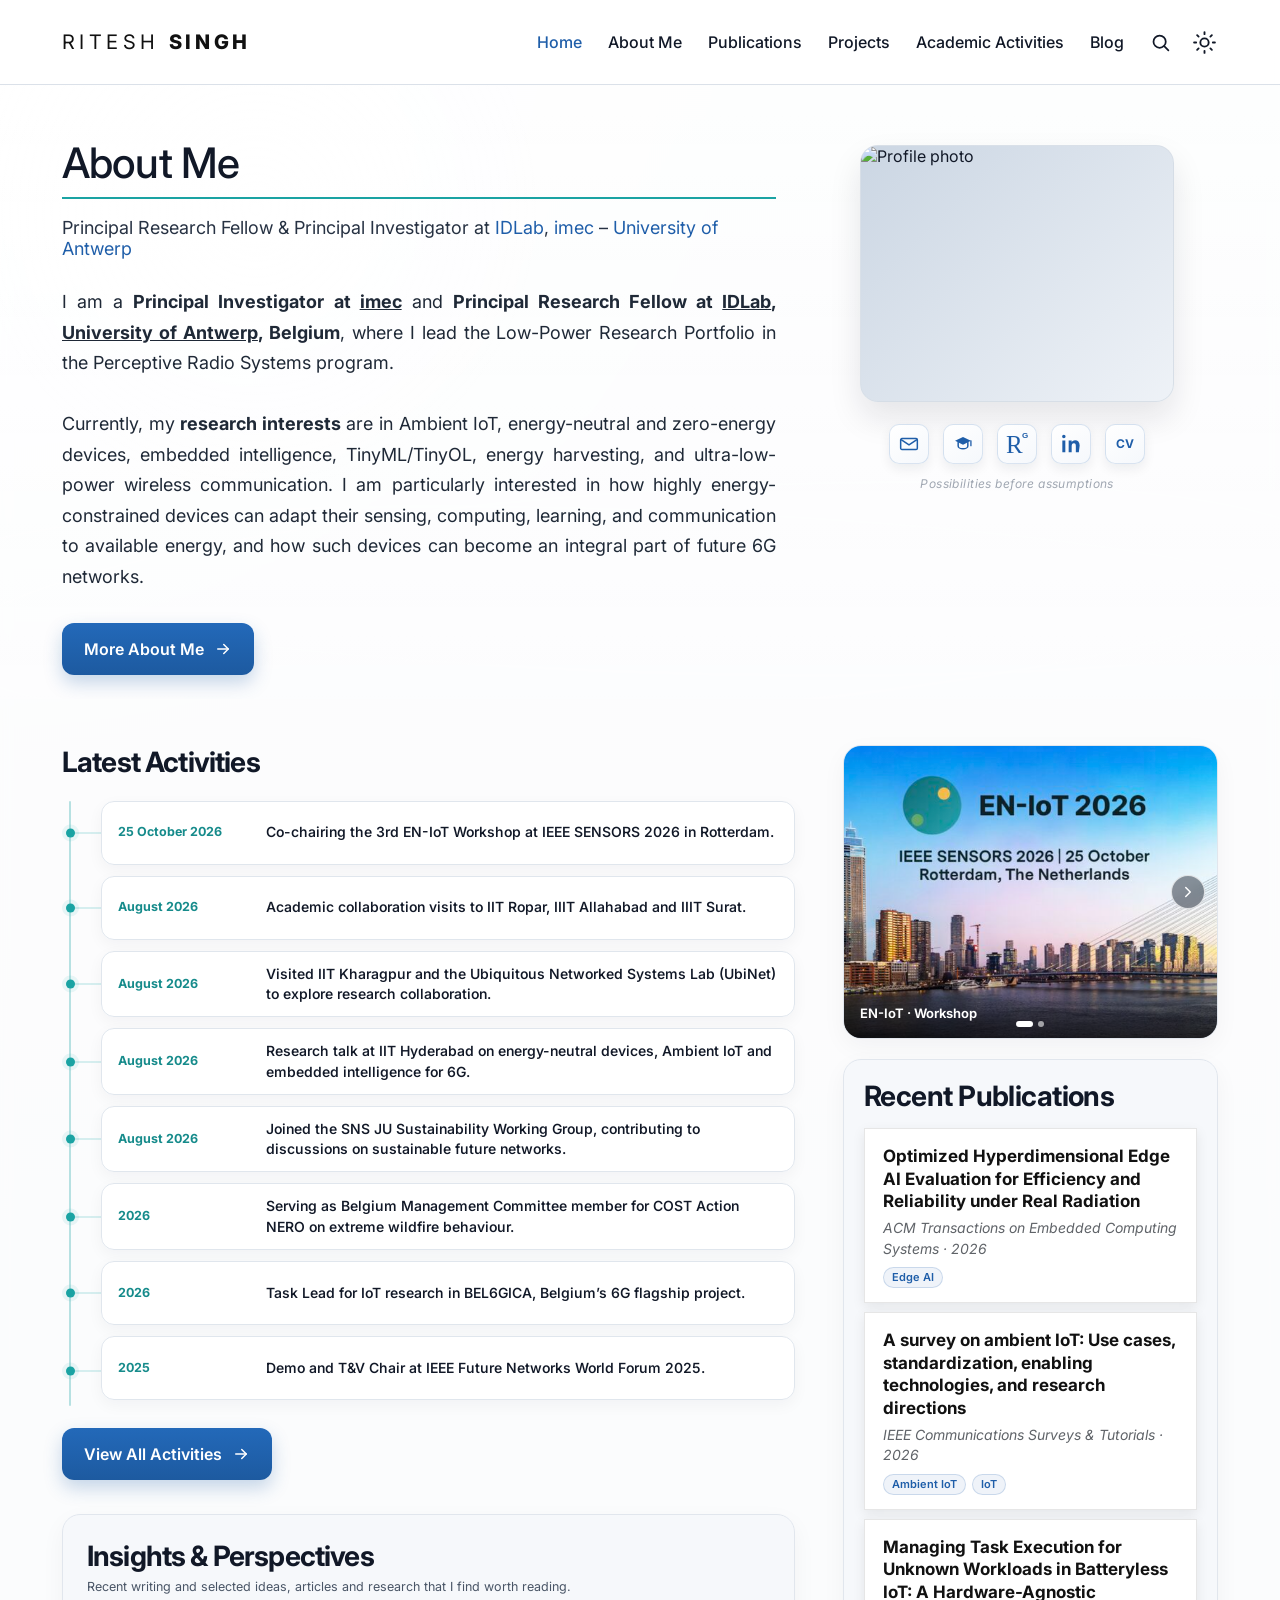
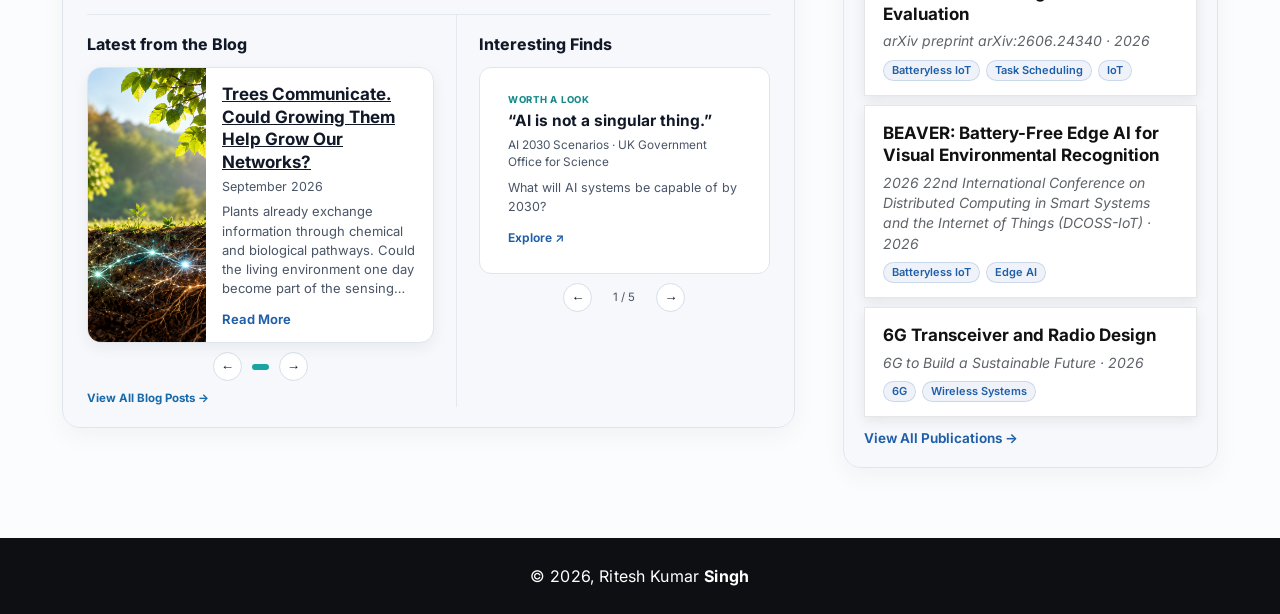
==== commit a1e494f4: "Update index.html" ====
--- a/index.html
+++ b/index.html
@@ -1174,23 +1174,263 @@
 
 <body>
 
-<p>
-
+<div class="page">
+
+
+
+  <!-- =========================================================
+       HEADER
+  ========================================================== -->
+
+  <header class="topbar">
+
+ <a
+  class="brand brand-link"
+  href="index.html"
+  title="Back to Home"
+>
+  Ritesh <span>Singh</span>
+</a>
+
+
+
+    <nav class="nav">
+
+
+      <a
+        href="index.html"
+        class="active"
+      >
+        Home
+      </a>
+
+
+      <a href="about.html">
+
+        About Me
+
+      </a>
+
+
+      <a href="publications.html">
+
+        Publications
+
+      </a>
+
+
+      <a href="projects.html">
+
+        Projects
+
+      </a>
+
+
+      <a href="activities.html">
+
+        Academic Activities
+
+      </a>
+
+
+      <a href="blogs/index.html">
+
+        Blog
+
+      </a>
+
+
+
+      <!-- Search -->
+
+      <button
+        type="button"
+        aria-label="Search"
+        title="Search"
+        onclick="toggleSiteSearch()"
+        style="
+          border: 0;
+          background: transparent;
+          color: inherit;
+          padding: 0;
+          display: inline-flex;
+          align-items: center;
+          cursor: pointer;
+        "
+      >
+
+        <svg
+          width="21"
+          height="21"
+          viewBox="0 0 24 24"
+          fill="none"
+          aria-hidden="true"
+        >
+
+          <circle
+            cx="11"
+            cy="11"
+            r="7"
+            stroke="currentColor"
+            stroke-width="2"
+          />
+
+          <path
+            d="M16.5 16.5L21 21"
+            stroke="currentColor"
+            stroke-width="2"
+            stroke-linecap="round"
+          />
+
+        </svg>
+
+      </button>
+
+
+
+      <!-- Theme -->
+
+      <button
+        class="theme-toggle"
+        type="button"
+        onclick="toggleTheme()"
+        aria-label="Toggle light and dark mode"
+        title="Light / Dark mode"
+      >
+
+        <span
+          id="themeIcon"
+          style="
+            display:inline-flex;
+            align-items:center;
+            justify-content:center;
+          "
+          aria-hidden="true"
+        ></span>
+
+      </button>
+
+
+    </nav>
+
+  </header>
+
+
+
+  <!-- =========================================================
+       SEARCH
+  ========================================================== -->
+
+  <div
+    id="siteSearch"
+    style="
+      display:none;
+      padding:14px 62px;
+      border-bottom:1px solid rgba(216,222,231,0.9);
+      background:rgba(255,255,255,0.72);
+    "
+  >
+
+
+    <form
+      onsubmit="runSiteSearch(event)"
+      style="
+        display:flex;
+        gap:10px;
+        align-items:center;
+      "
+    >
+
+
+      <input
+        id="siteSearchInput"
+        type="search"
+        placeholder="Search this website..."
+        aria-label="Search this website"
+        style="
+          flex:1;
+          max-width:520px;
+          padding:10px 12px;
+          border:1px solid #d8dee7;
+          border-radius:10px;
+          font:inherit;
+          color:inherit;
+          background:#fff;
+        "
+      >
+
+
+      <button
+        type="submit"
+        style="
+          padding:10px 16px;
+          border:0;
+          border-radius:10px;
+          background:#1f5ea9;
+          color:#fff;
+          font:inherit;
+          font-weight:600;
+          cursor:pointer;
+        "
+      >
+
+        Search
+
+      </button>
+
+
+    </form>
+
+  </div>
+
+
+
+  <!-- =========================================================
+       HERO / ABOUT
+  ========================================================== -->
+
+  <section class="hero">
+
+
+
+    <!-- LEFT -->
+
+    <div class="hero-copy">
+
+
+      <h1 class="page-title">
+
+        About Me
+
+      </h1>
+
+
+
+      <div class="subtitle">
+
+        Principal Research Fellow &amp; Principal Investigator at
+        <a class="home-org-link" href="https://www.uantwerpen.be/en/research-groups/idlab/" target="_blank" rel="noopener noreferrer">IDLab</a>,
+        <a class="home-org-link" href="https://www.imec-int.com/en" target="_blank" rel="noopener noreferrer">imec</a>
+        –
+        <a class="home-org-link" href="https://www.uantwerpen.be/en/" target="_blank" rel="noopener noreferrer">University of Antwerp</a>
+
+      </div>
+
+
+
+      <p>
         I am a <strong>Principal Investigator at <a href="https://www.imec-int.com/en" target="_blank" rel="noopener noreferrer">imec</a></strong>
         and <strong>Principal Research Fellow at <a href="https://www.uantwerpen.be/en/research-groups/idlab/" target="_blank" rel="noopener noreferrer">IDLab</a>,
         <a href="https://www.uantwerpen.be/en/" target="_blank" rel="noopener noreferrer">University of Antwerp</a>, Belgium</strong>,
         where I lead the Low-Power Research Portfolio in the Perceptive Radio Systems program.
-
       </p>
 
 
       <p>
-
         Currently, my <strong>research interests</strong> are in Ambient IoT, energy-neutral and zero-energy devices,
         embedded intelligence, TinyML/TinyOL, energy harvesting, and ultra-low-power wireless communication.
         I am particularly interested in how highly energy-constrained devices can adapt their sensing, computing,
         learning, and communication to available energy, and how such devices can become an integral part of future 6G networks.
-
       </p>
 
 
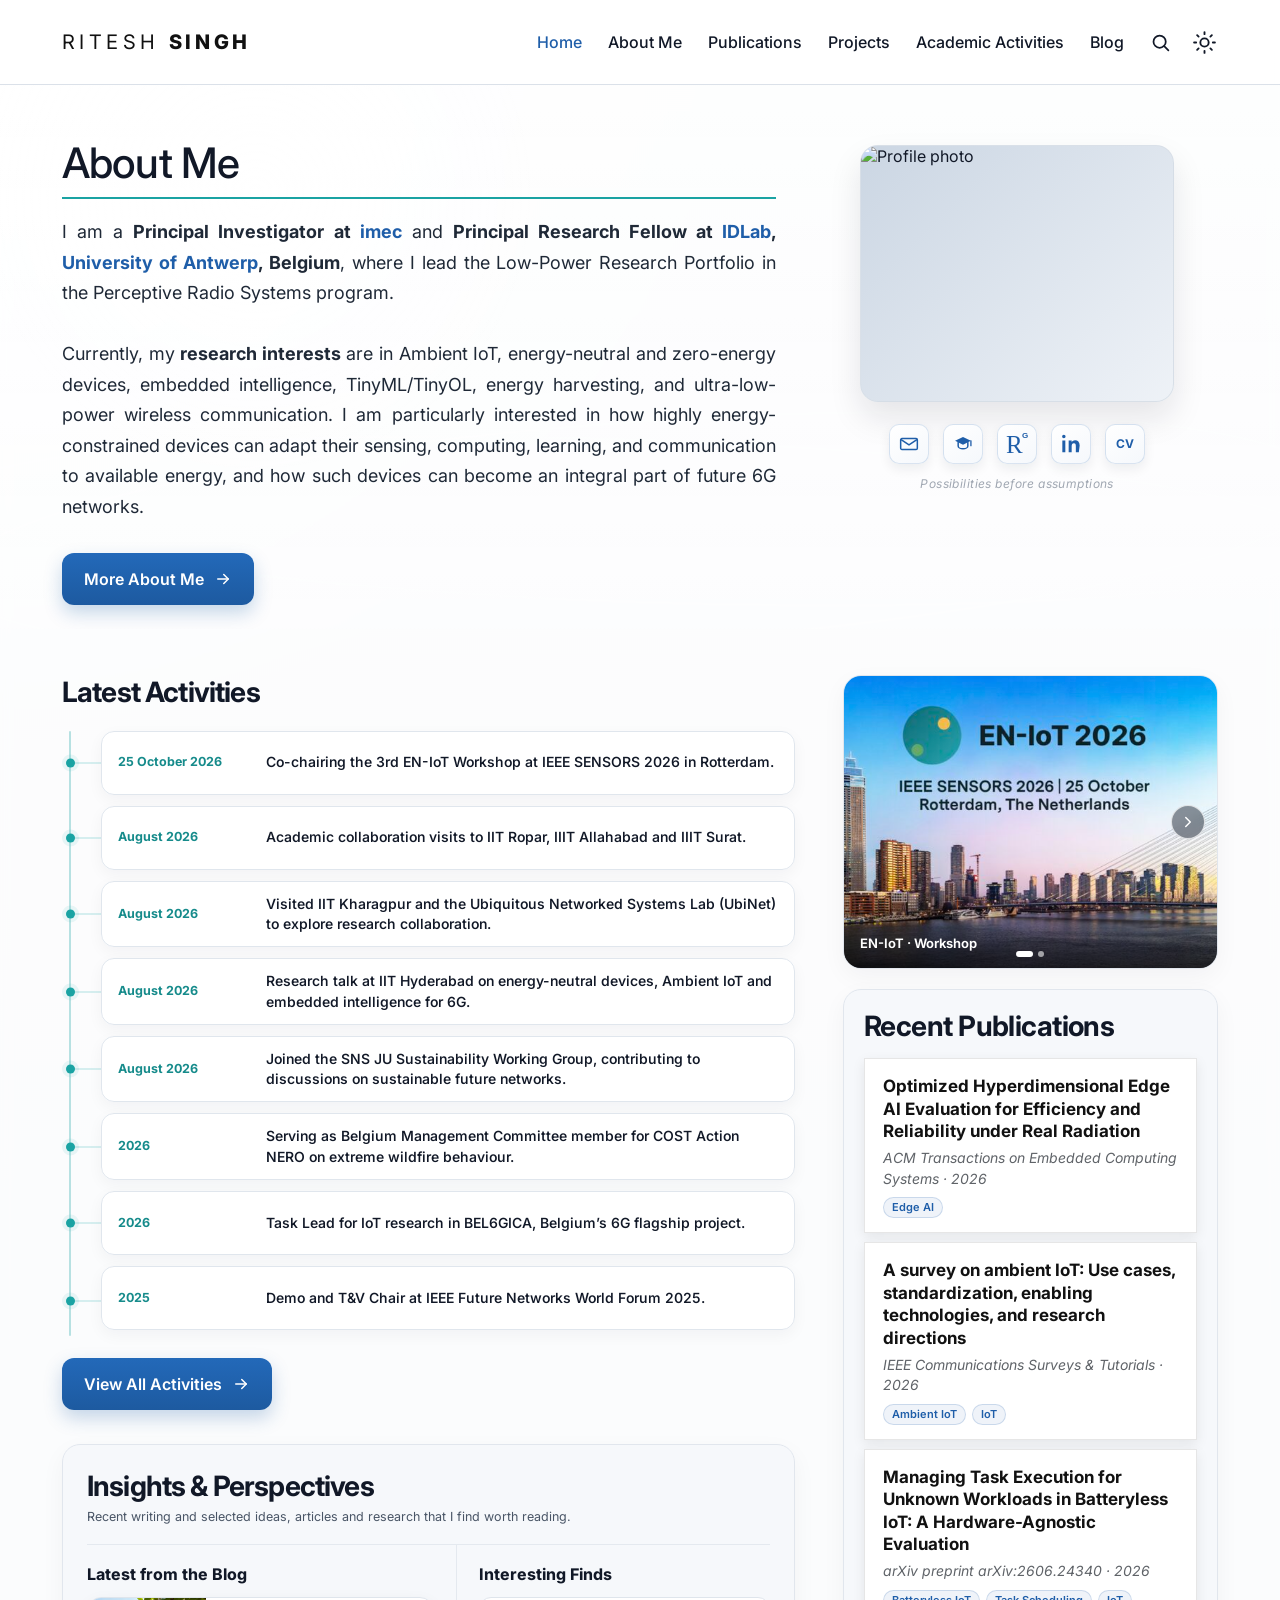
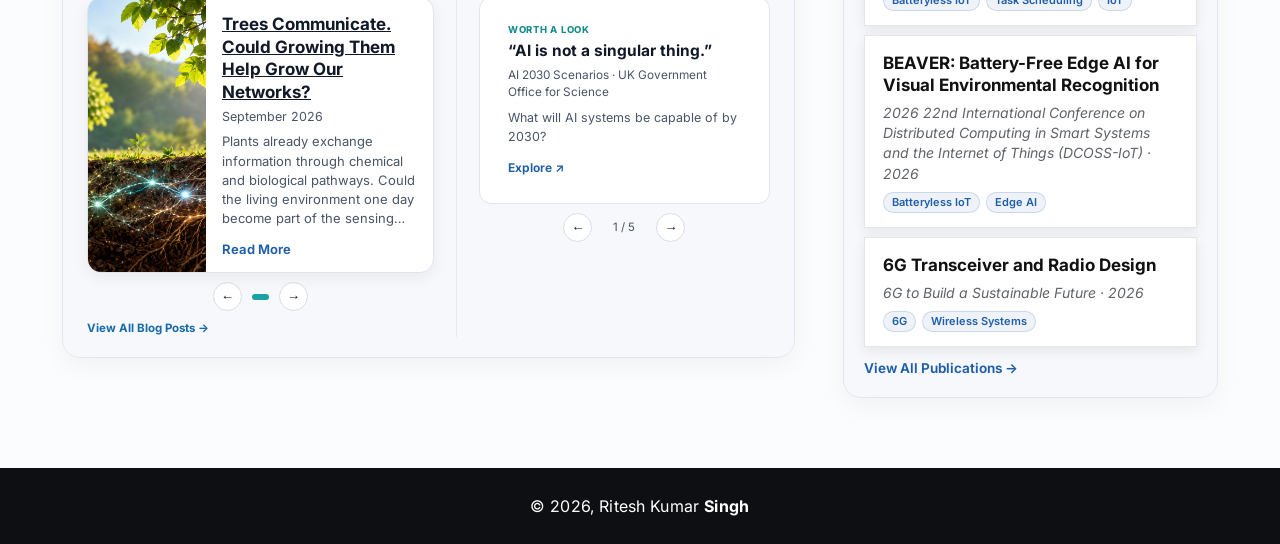
==== commit 3cc680b1: "Update index.html" ====
--- a/index.html
+++ b/index.html
@@ -1406,22 +1406,11 @@
 
 
 
-      <div class="subtitle">
-
-        Principal Research Fellow &amp; Principal Investigator at
-        <a class="home-org-link" href="https://www.uantwerpen.be/en/research-groups/idlab/" target="_blank" rel="noopener noreferrer">IDLab</a>,
-        <a class="home-org-link" href="https://www.imec-int.com/en" target="_blank" rel="noopener noreferrer">imec</a>
-        –
-        <a class="home-org-link" href="https://www.uantwerpen.be/en/" target="_blank" rel="noopener noreferrer">University of Antwerp</a>
-
-      </div>
-
-
 
       <p>
-        I am a <strong>Principal Investigator at <a href="https://www.imec-int.com/en" target="_blank" rel="noopener noreferrer">imec</a></strong>
-        and <strong>Principal Research Fellow at <a href="https://www.uantwerpen.be/en/research-groups/idlab/" target="_blank" rel="noopener noreferrer">IDLab</a>,
-        <a href="https://www.uantwerpen.be/en/" target="_blank" rel="noopener noreferrer">University of Antwerp</a>, Belgium</strong>,
+        I am a <strong>Principal Investigator at <a class="home-org-link" href="https://www.imec-int.com/en" target="_blank" rel="noopener noreferrer">imec</a></strong>
+        and <strong>Principal Research Fellow at <a class="home-org-link" href="https://www.uantwerpen.be/en/research-groups/idlab/" target="_blank" rel="noopener noreferrer">IDLab</a>,
+        <a class="home-org-link" href="https://www.uantwerpen.be/en/" target="_blank" rel="noopener noreferrer">University of Antwerp</a>, Belgium</strong>,
         where I lead the Low-Power Research Portfolio in the Perceptive Radio Systems program.
       </p>
 
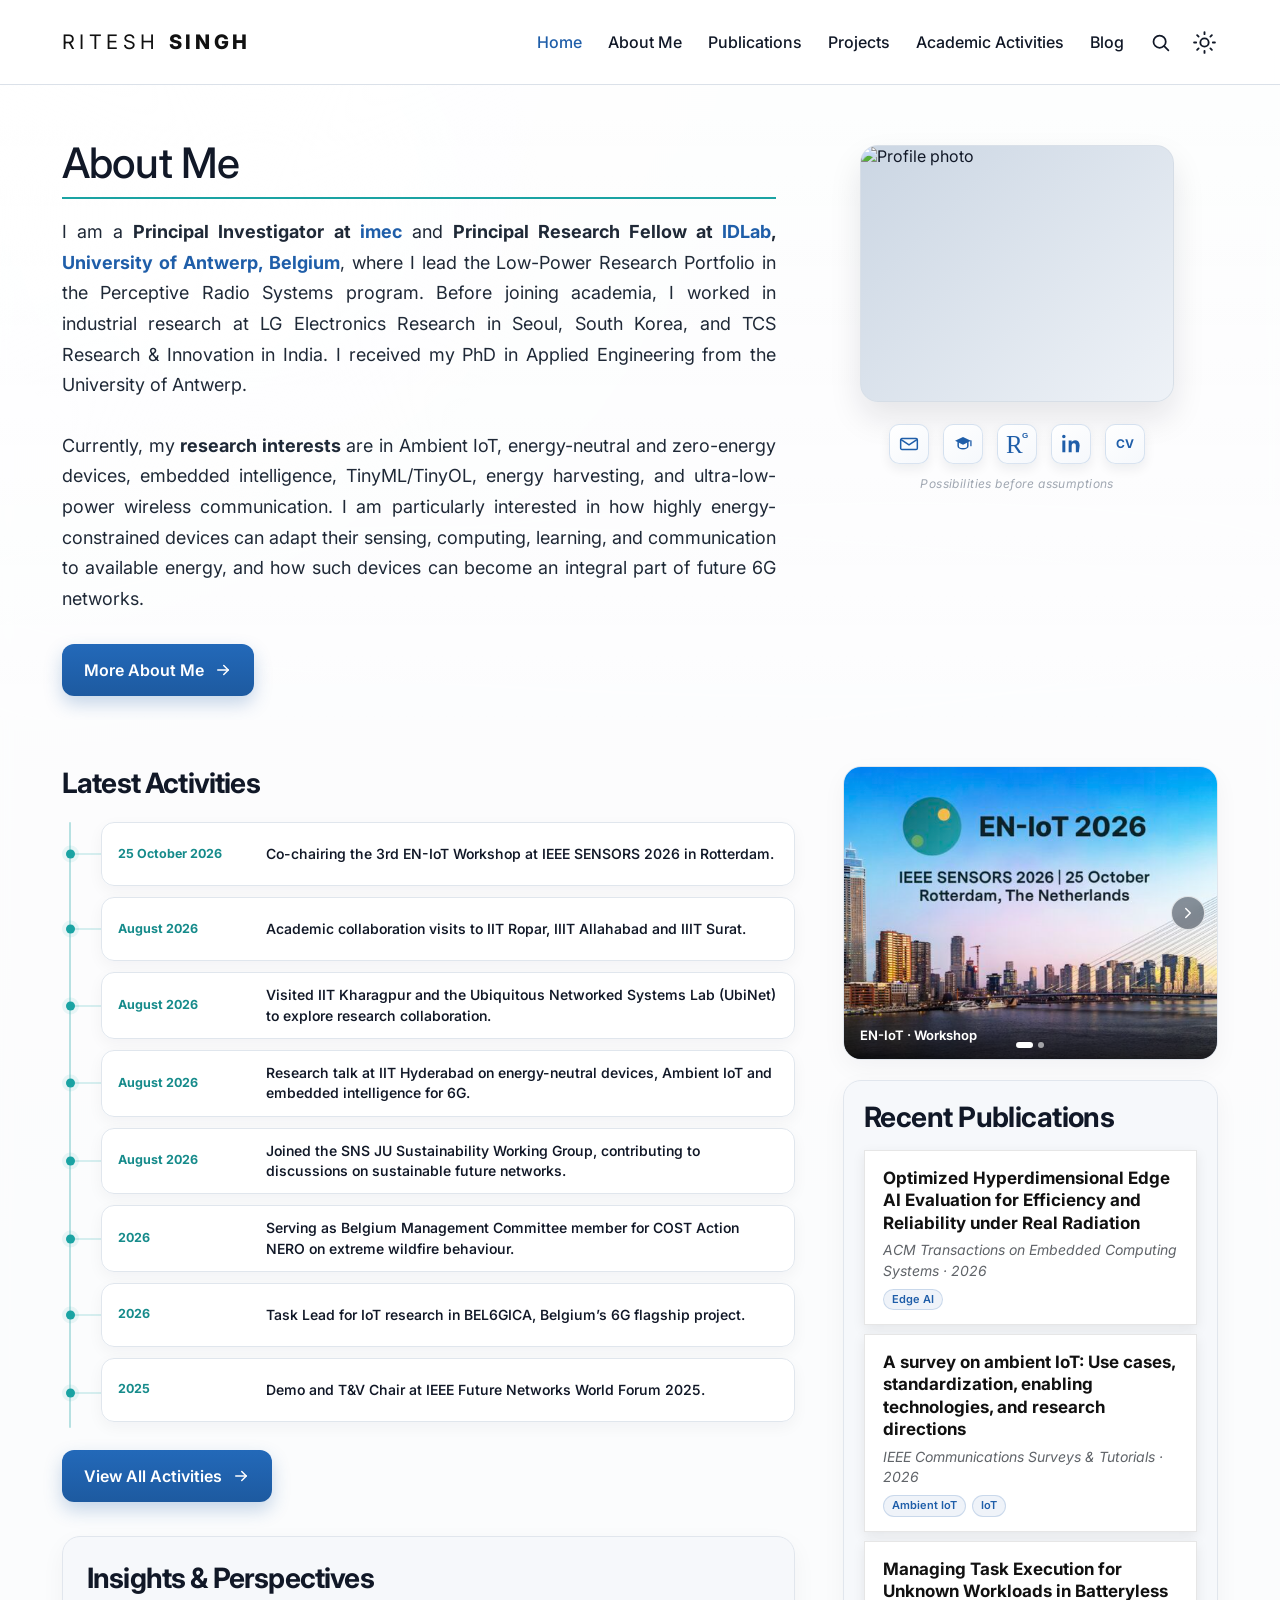
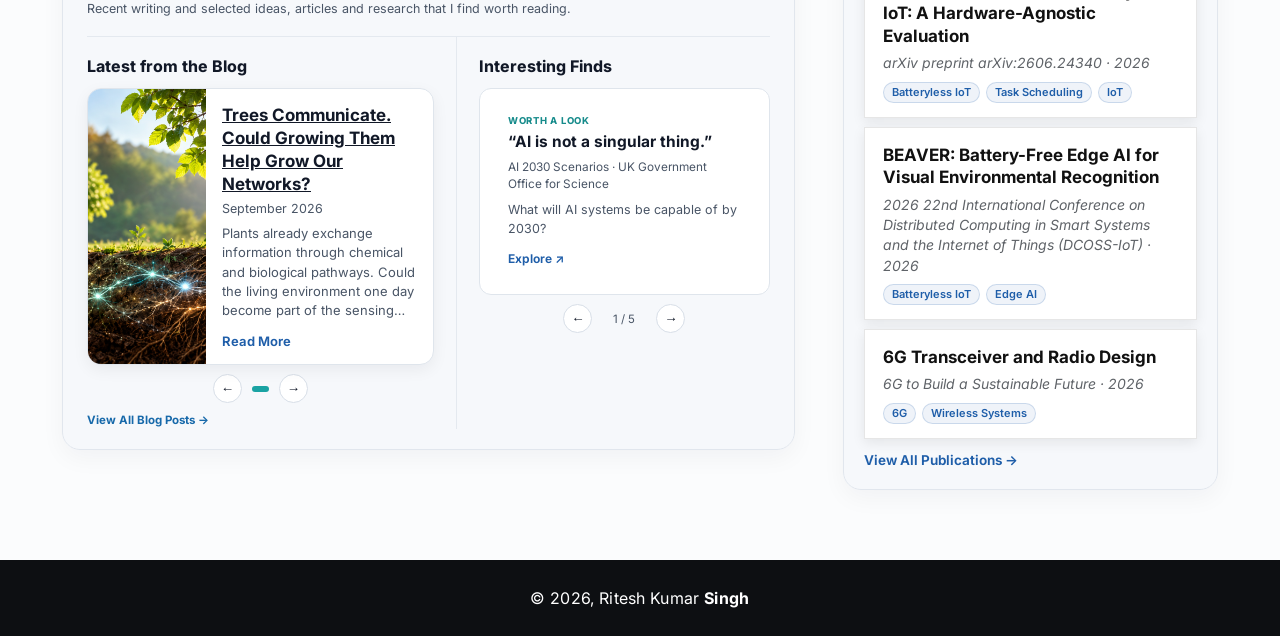
==== commit f8a5fb1d: "Update index.html" ====
--- a/index.html
+++ b/index.html
@@ -1410,8 +1410,10 @@
       <p>
         I am a <strong>Principal Investigator at <a class="home-org-link" href="https://www.imec-int.com/en" target="_blank" rel="noopener noreferrer">imec</a></strong>
         and <strong>Principal Research Fellow at <a class="home-org-link" href="https://www.uantwerpen.be/en/research-groups/idlab/" target="_blank" rel="noopener noreferrer">IDLab</a>,
-        <a class="home-org-link" href="https://www.uantwerpen.be/en/" target="_blank" rel="noopener noreferrer">University of Antwerp</a>, Belgium</strong>,
+        <a class="home-org-link" href="https://www.uantwerpen.be/en/" target="_blank" rel="noopener noreferrer">University of Antwerp, Belgium</a></strong>,
         where I lead the Low-Power Research Portfolio in the Perceptive Radio Systems program.
+        Before joining academia, I worked in industrial research at LG Electronics Research in Seoul, South Korea,
+        and TCS Research &amp; Innovation in India. I received my PhD in Applied Engineering from the University of Antwerp.
       </p>
 
 
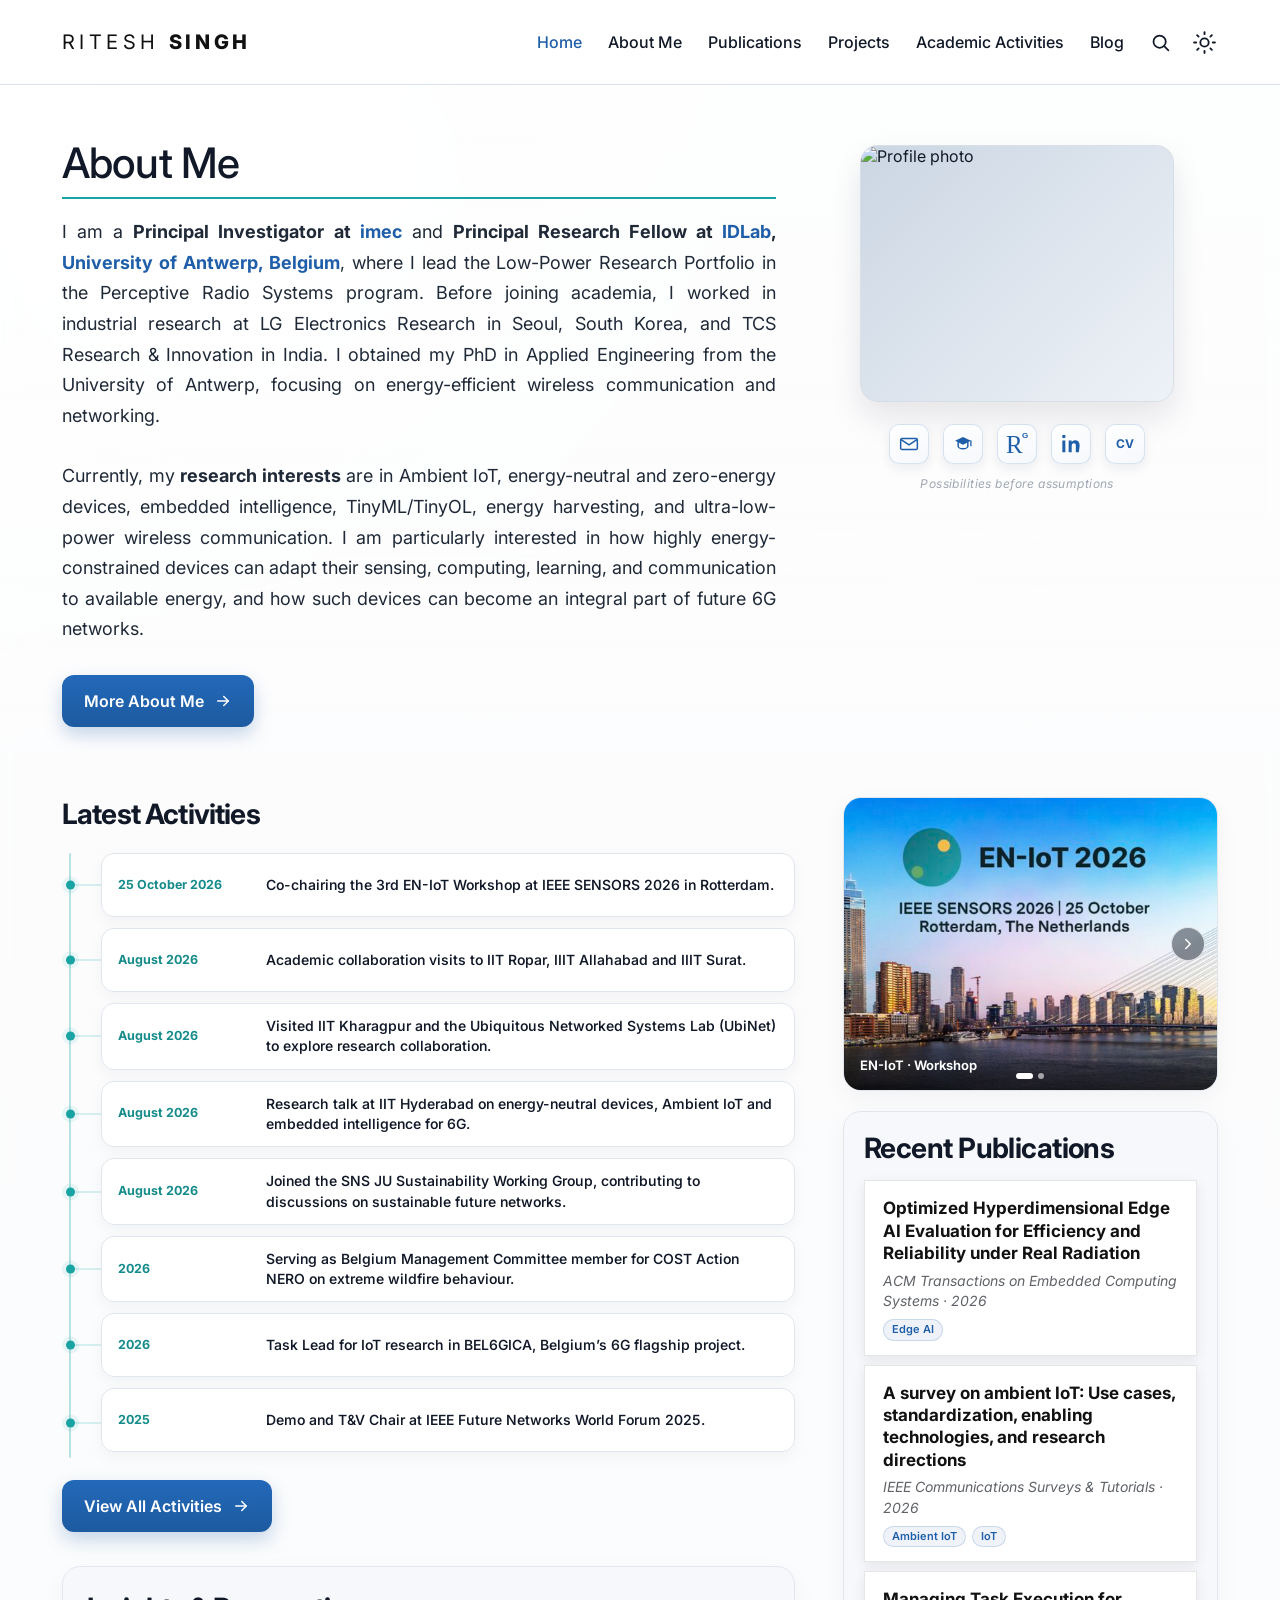
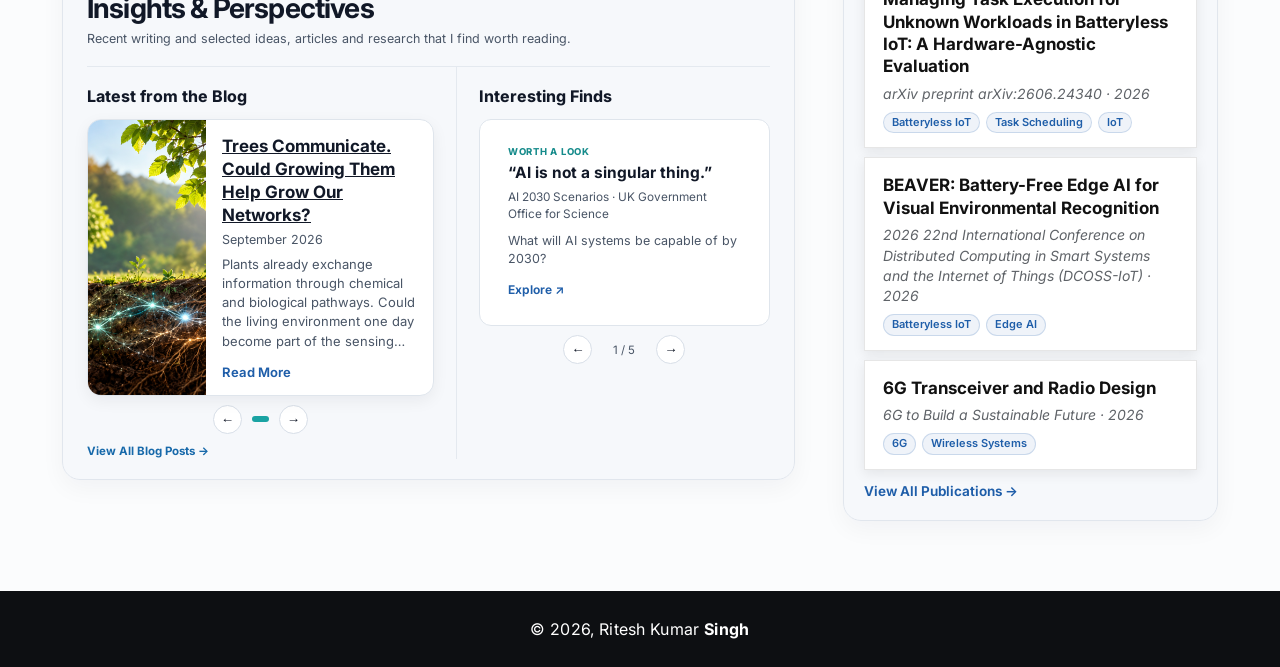
==== commit cf4b576b: "Update index.html" ====
--- a/index.html
+++ b/index.html
@@ -1413,7 +1413,7 @@
         <a class="home-org-link" href="https://www.uantwerpen.be/en/" target="_blank" rel="noopener noreferrer">University of Antwerp, Belgium</a></strong>,
         where I lead the Low-Power Research Portfolio in the Perceptive Radio Systems program.
         Before joining academia, I worked in industrial research at LG Electronics Research in Seoul, South Korea,
-        and TCS Research &amp; Innovation in India. I received my PhD in Applied Engineering from the University of Antwerp.
+        and TCS Research &amp; Innovation in India. I obtained my PhD in Applied Engineering from the University of Antwerp, focusing on energy-efficient wireless communication and networking.
       </p>
 
 
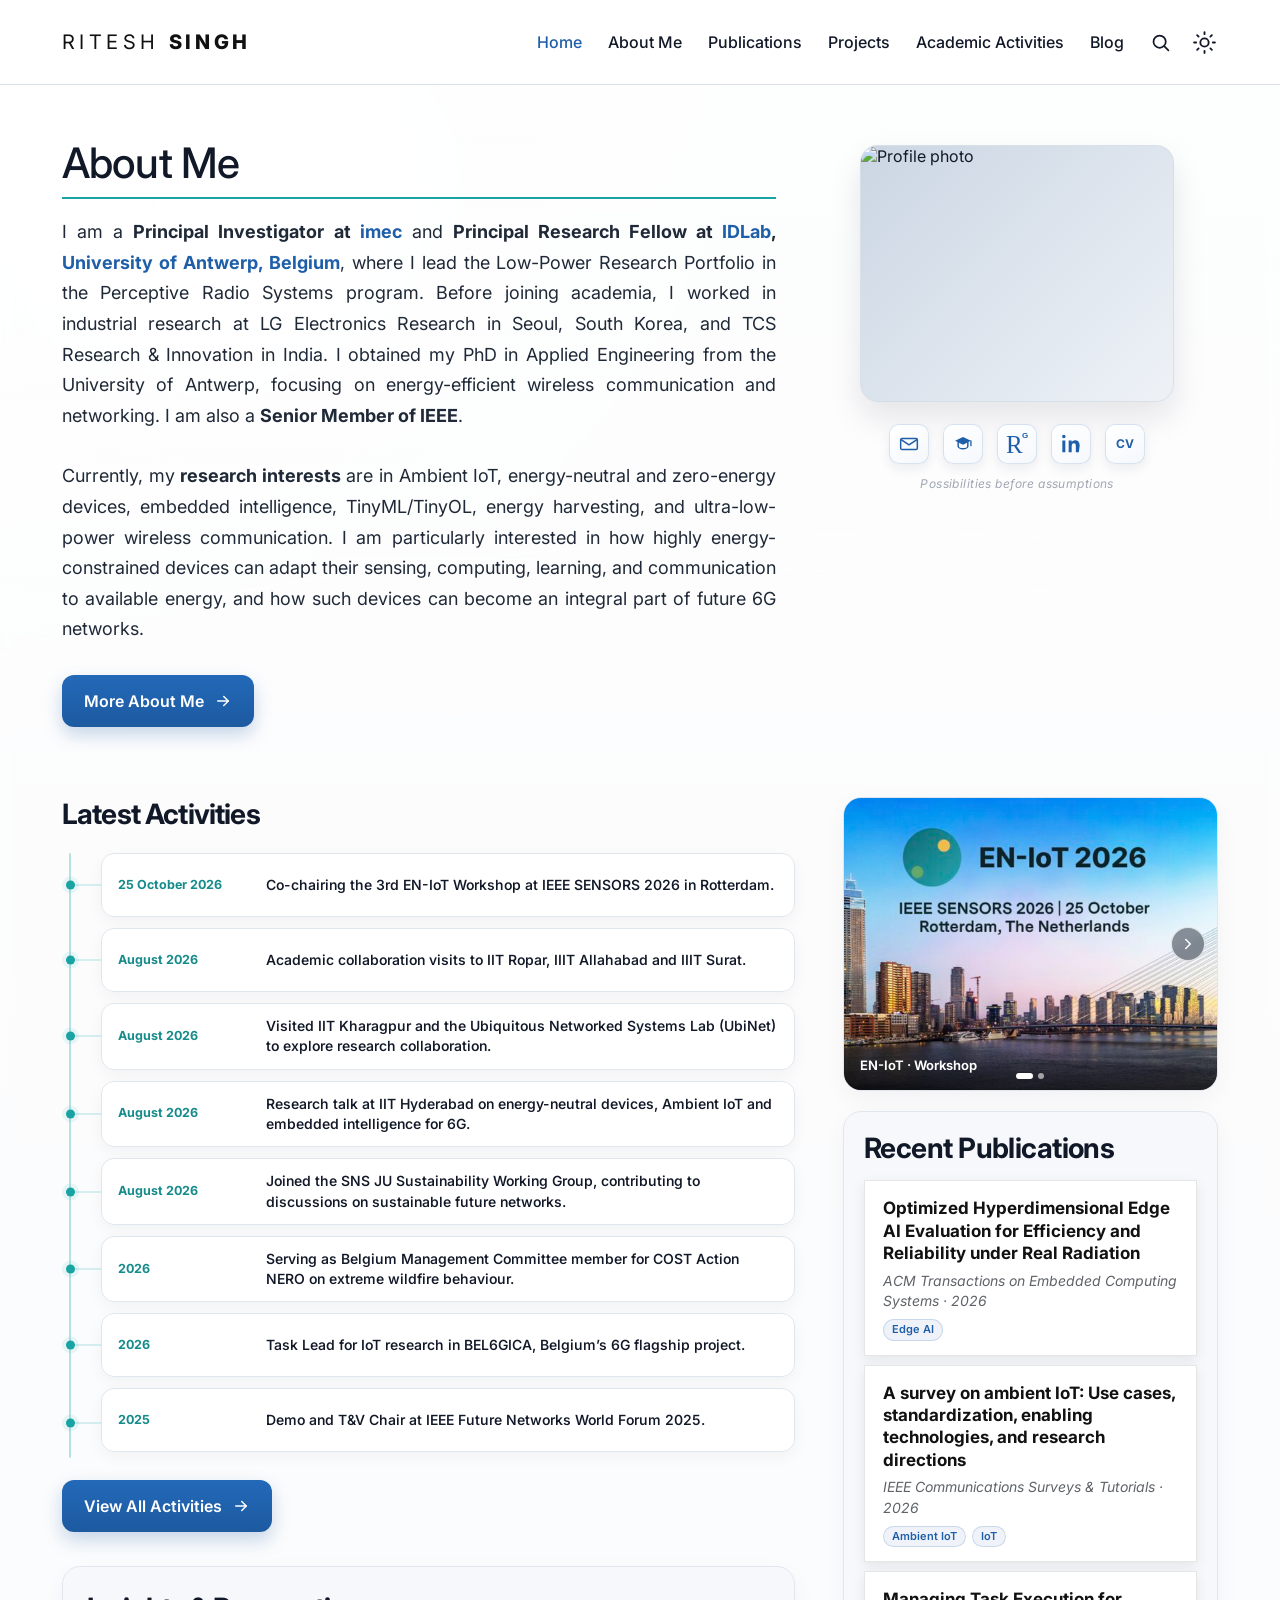
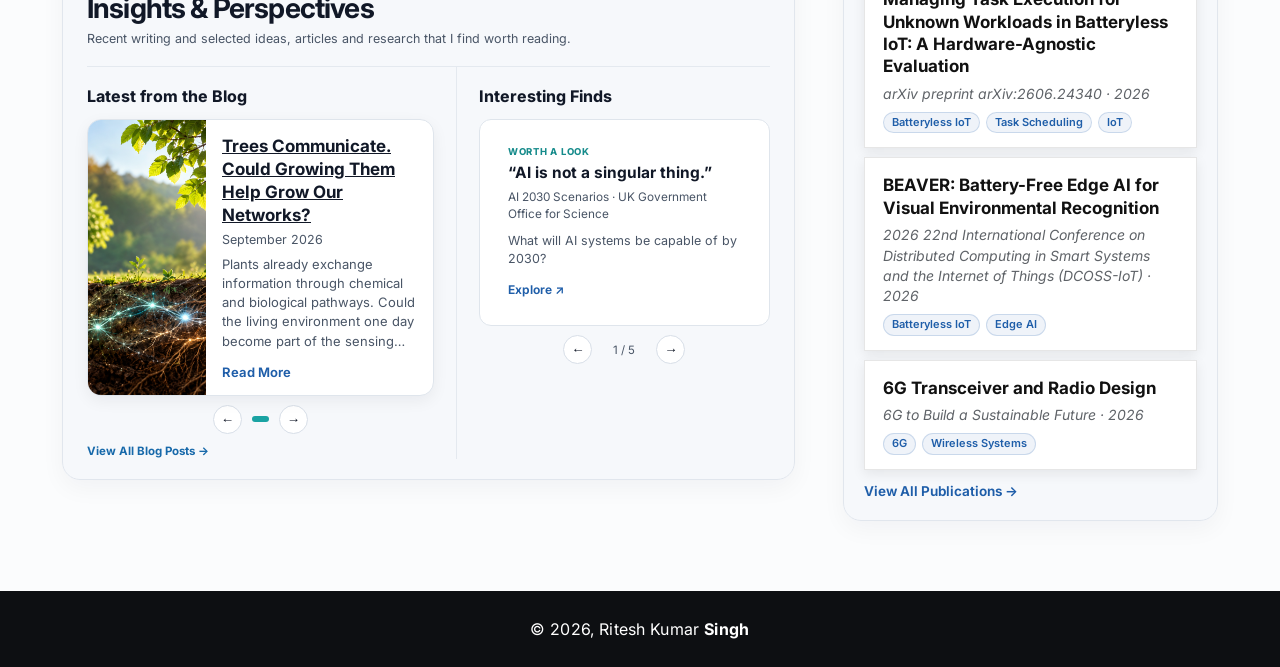
==== commit caacc68b: "Update index.html" ====
--- a/index.html
+++ b/index.html
@@ -1413,7 +1413,7 @@
         <a class="home-org-link" href="https://www.uantwerpen.be/en/" target="_blank" rel="noopener noreferrer">University of Antwerp, Belgium</a></strong>,
         where I lead the Low-Power Research Portfolio in the Perceptive Radio Systems program.
         Before joining academia, I worked in industrial research at LG Electronics Research in Seoul, South Korea,
-        and TCS Research &amp; Innovation in India. I obtained my PhD in Applied Engineering from the University of Antwerp, focusing on energy-efficient wireless communication and networking.
+        and TCS Research &amp; Innovation in India. I obtained my PhD in Applied Engineering from the University of Antwerp, focusing on energy-efficient wireless communication and networking. I am also a <strong>Senior Member of IEEE</strong>.
       </p>
 
 
--- a/css/style.css
+++ b/css/style.css
@@ -1583,17 +1583,18 @@
 
 .about-profile-grid {
   display: grid;
-  grid-template-columns: minmax(0, 1.9fr) minmax(310px, 0.8fr);
-  gap: 46px;
+  grid-template-columns: minmax(0, 1fr) 500px;
+  gap: 28px;
   align-items: start;
   margin-top: 24px;
 }
 
 .about-profile-main {
-  max-width: 900px;
+  max-width: none;
 }
 
 .about-profile-main p {
+  max-width: none;
   margin: 0 0 18px;
   line-height: 1.72;
 }
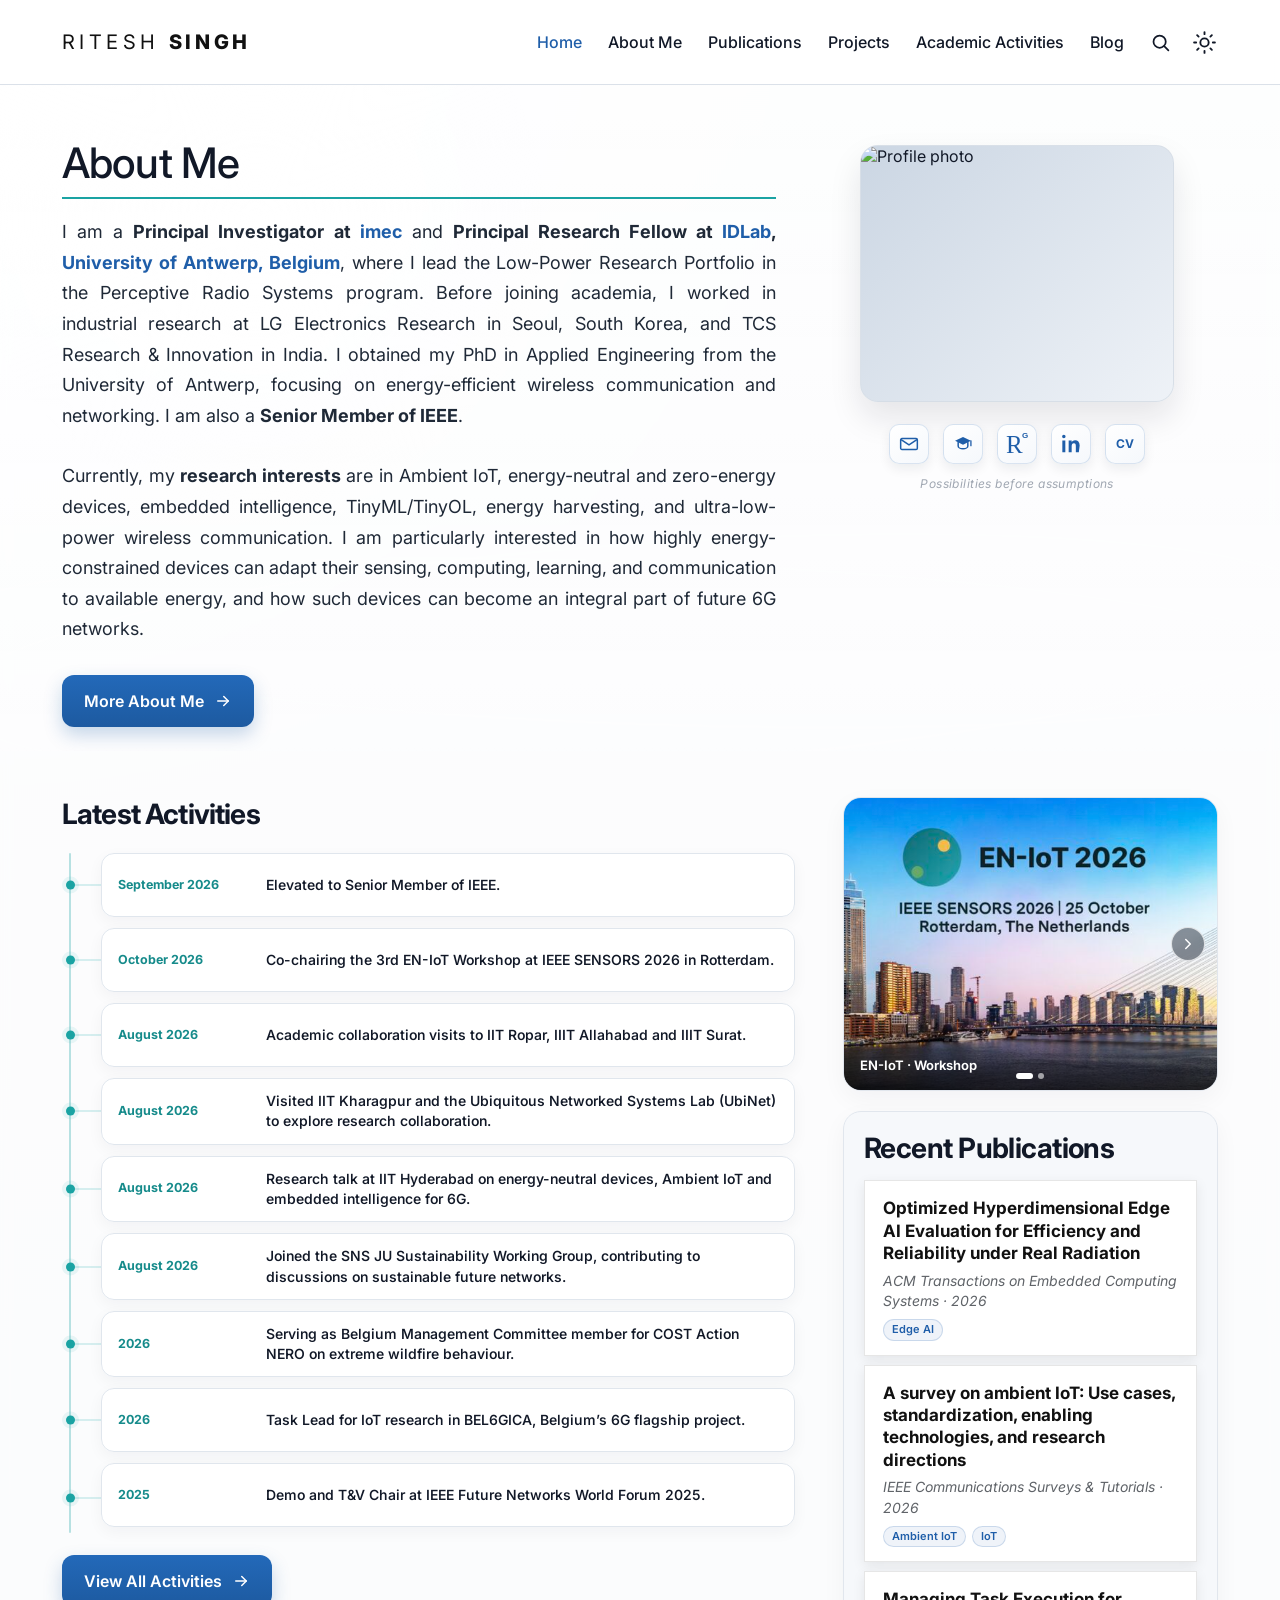
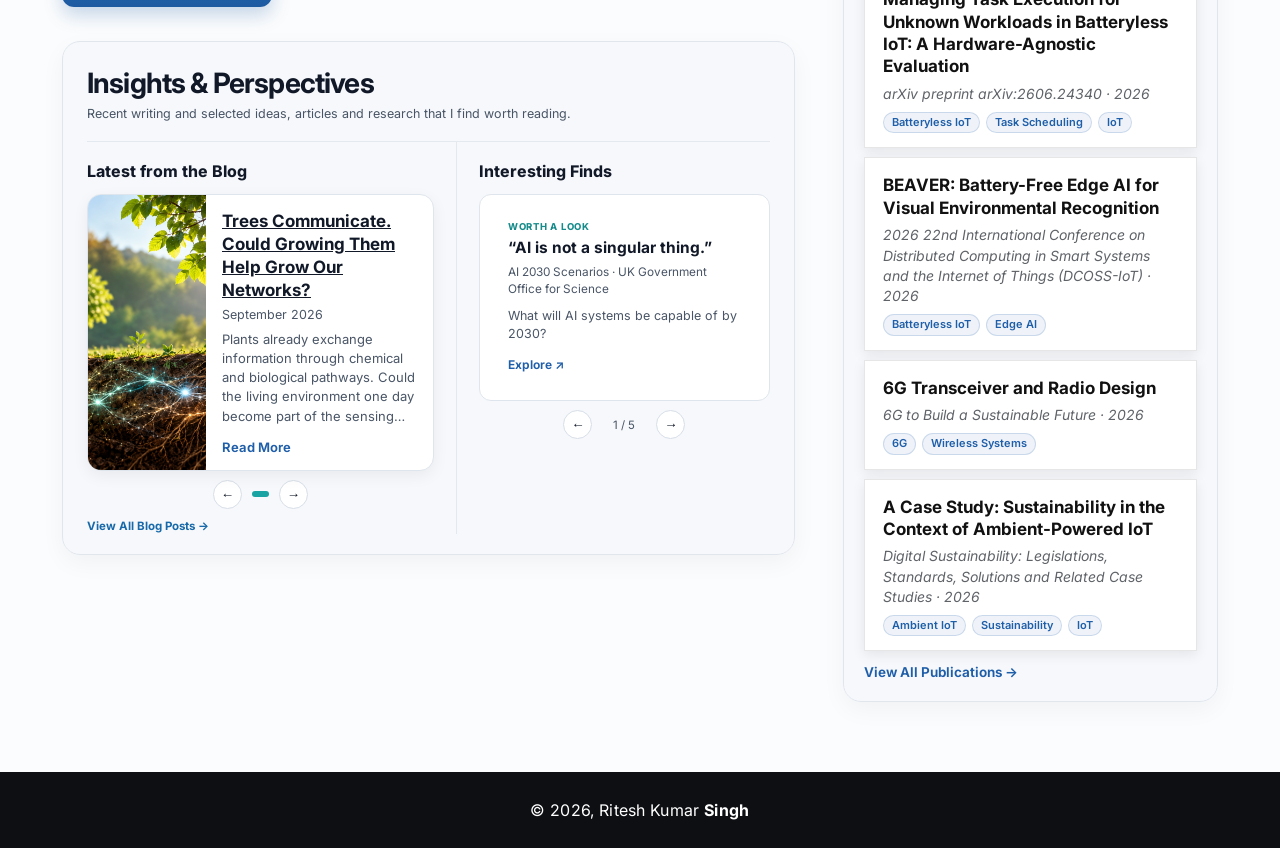
==== commit 2430c1da: "Update index.html" ====
--- a/index.html
+++ b/index.html
@@ -463,7 +463,7 @@
     }
 
     /* =========================================================
-       PUBLICATIONS — FIVE COMPACT CARDS
+       PUBLICATIONS — SIX COMPACT CARDS
        ========================================================= */
 
     #recentPublications {
@@ -1824,7 +1824,7 @@
 
 
   /*
-    Latest 8 Activities
+    Latest 9 Activities
   */
 
   if (
@@ -1834,7 +1834,7 @@
 
     renderHomeActivities(
       'homeActivities',
-      8
+      9
     );
 
   }
@@ -1864,7 +1864,7 @@
 
 
   /*
-    Latest 5 Publications
+    Latest 6 Publications
   */
 
   if (
@@ -1874,7 +1874,7 @@
 
     renderRecentPublications(
       'recentPublications',
-      5
+      6
     );
 
   }
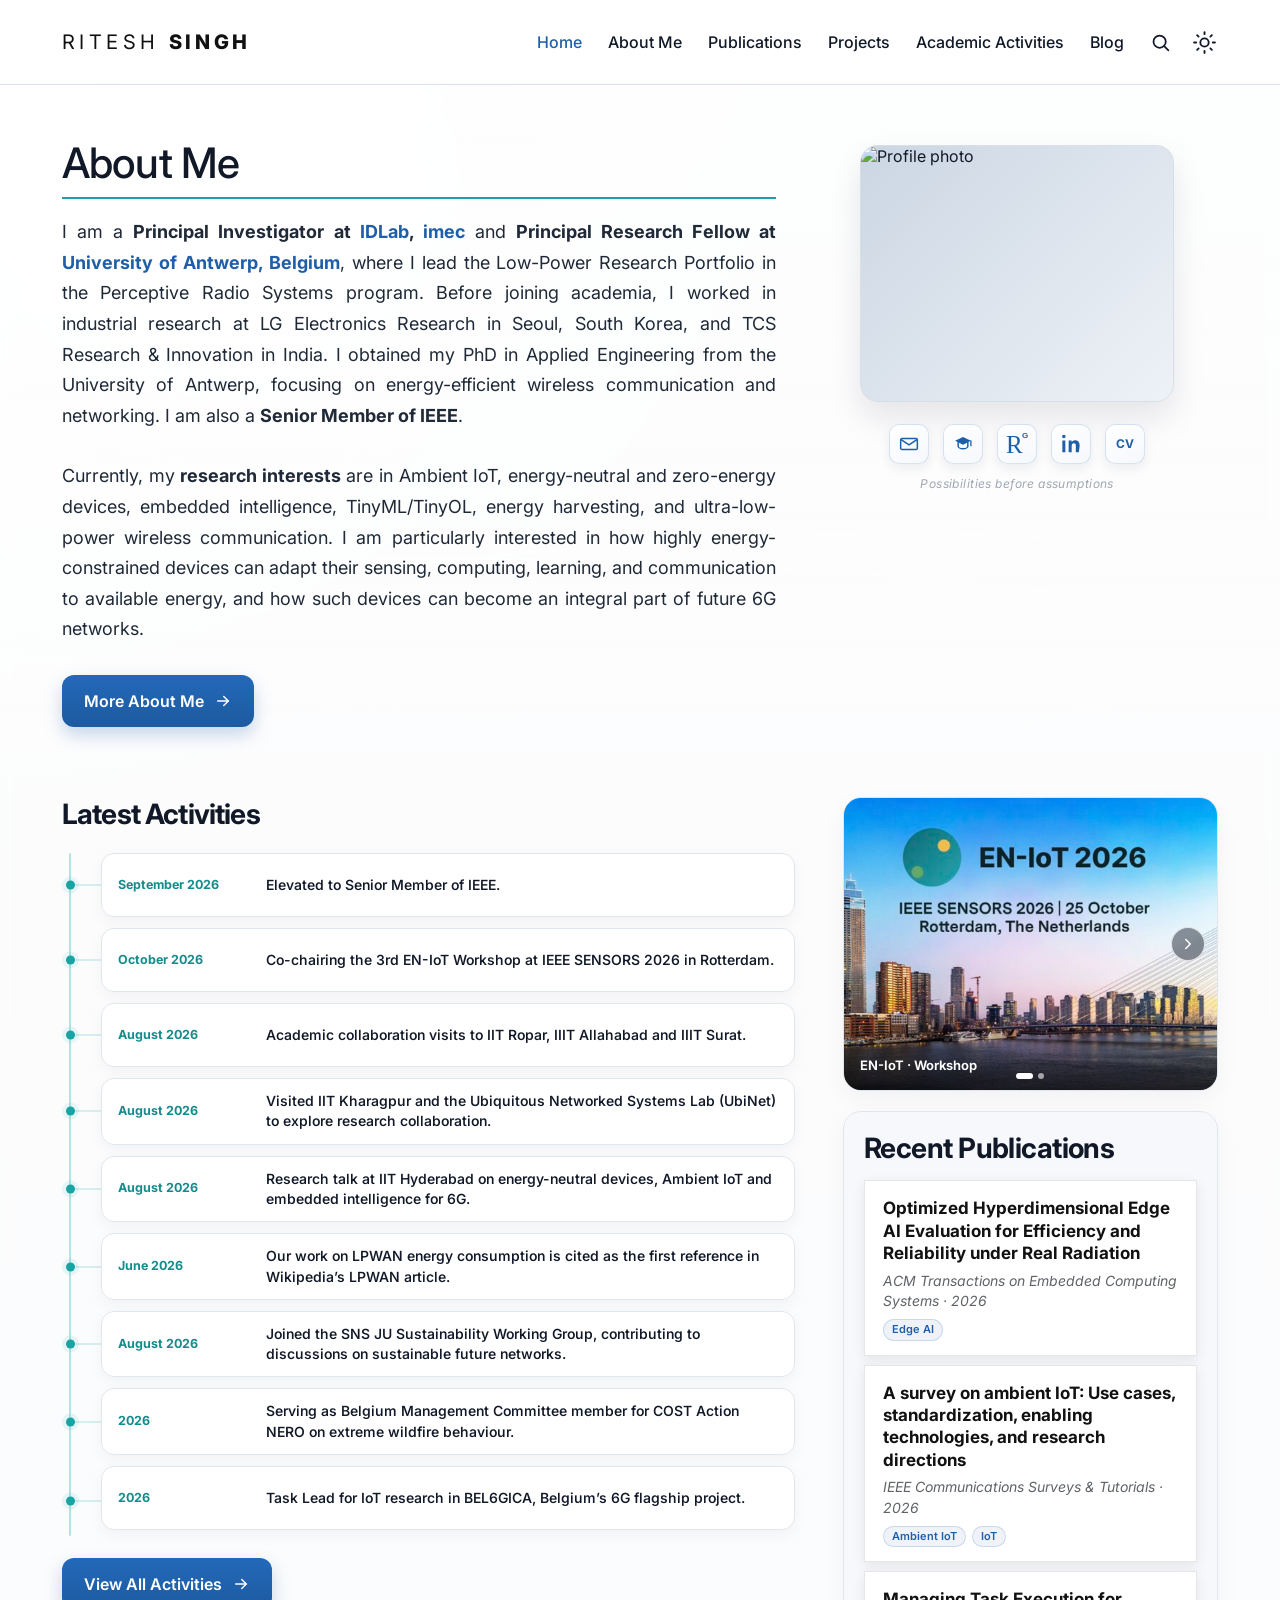
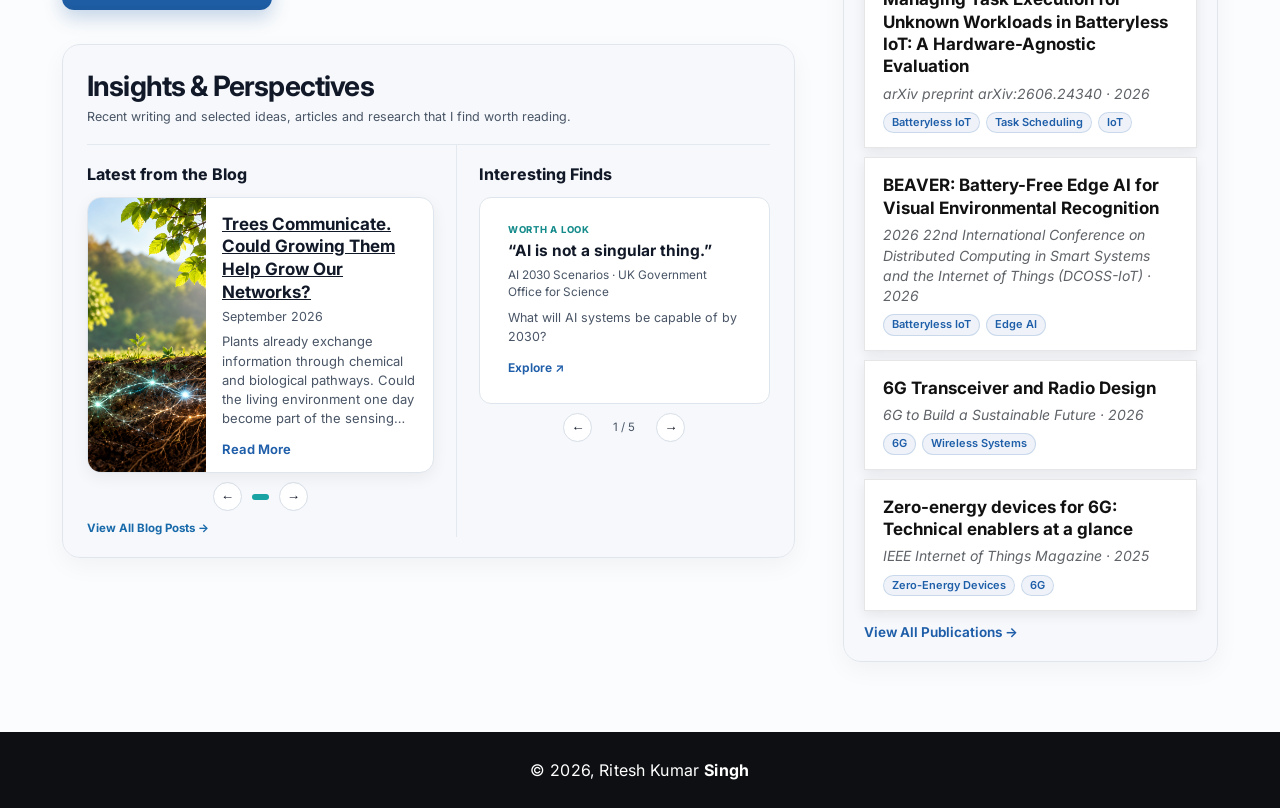
==== commit 1f302c44: "Update index.html" ====
--- a/index.html
+++ b/index.html
@@ -1408,9 +1408,8 @@
 
 
       <p>
-        I am a <strong>Principal Investigator at <a class="home-org-link" href="https://www.imec-int.com/en" target="_blank" rel="noopener noreferrer">imec</a></strong>
-        and <strong>Principal Research Fellow at <a class="home-org-link" href="https://www.uantwerpen.be/en/research-groups/idlab/" target="_blank" rel="noopener noreferrer">IDLab</a>,
-        <a class="home-org-link" href="https://www.uantwerpen.be/en/" target="_blank" rel="noopener noreferrer">University of Antwerp, Belgium</a></strong>,
+        I am a <strong>Principal Investigator at <a class="home-org-link" href="https://www.uantwerpen.be/en/research-groups/idlab/" target="_blank" rel="noopener noreferrer">IDLab</a>, <a class="home-org-link" href="https://www.imec-int.com/en" target="_blank" rel="noopener noreferrer">imec</a></strong>
+        and <strong>Principal Research Fellow at <a class="home-org-link" href="https://www.uantwerpen.be/en/" target="_blank" rel="noopener noreferrer">University of Antwerp, Belgium</a></strong>,
         where I lead the Low-Power Research Portfolio in the Perceptive Radio Systems program.
         Before joining academia, I worked in industrial research at LG Electronics Research in Seoul, South Korea,
         and TCS Research &amp; Innovation in India. I obtained my PhD in Applied Engineering from the University of Antwerp, focusing on energy-efficient wireless communication and networking. I am also a <strong>Senior Member of IEEE</strong>.
